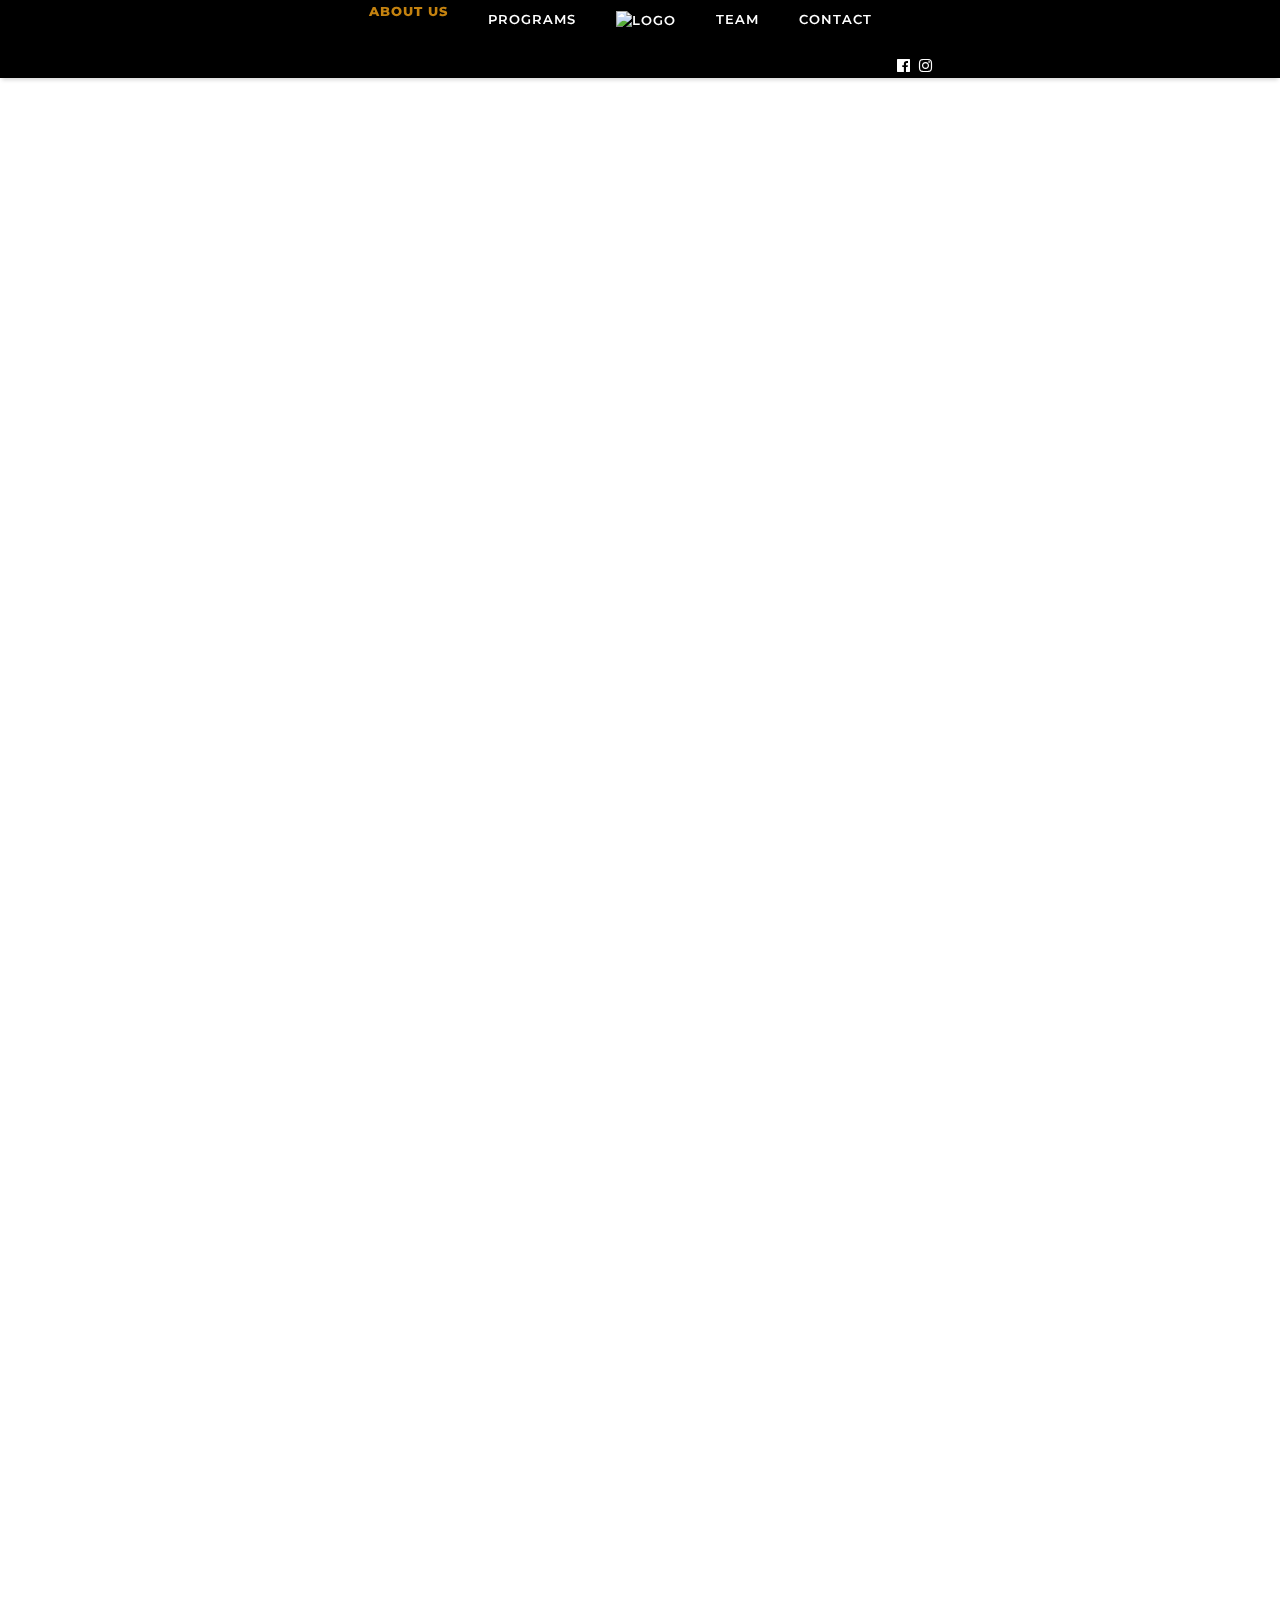
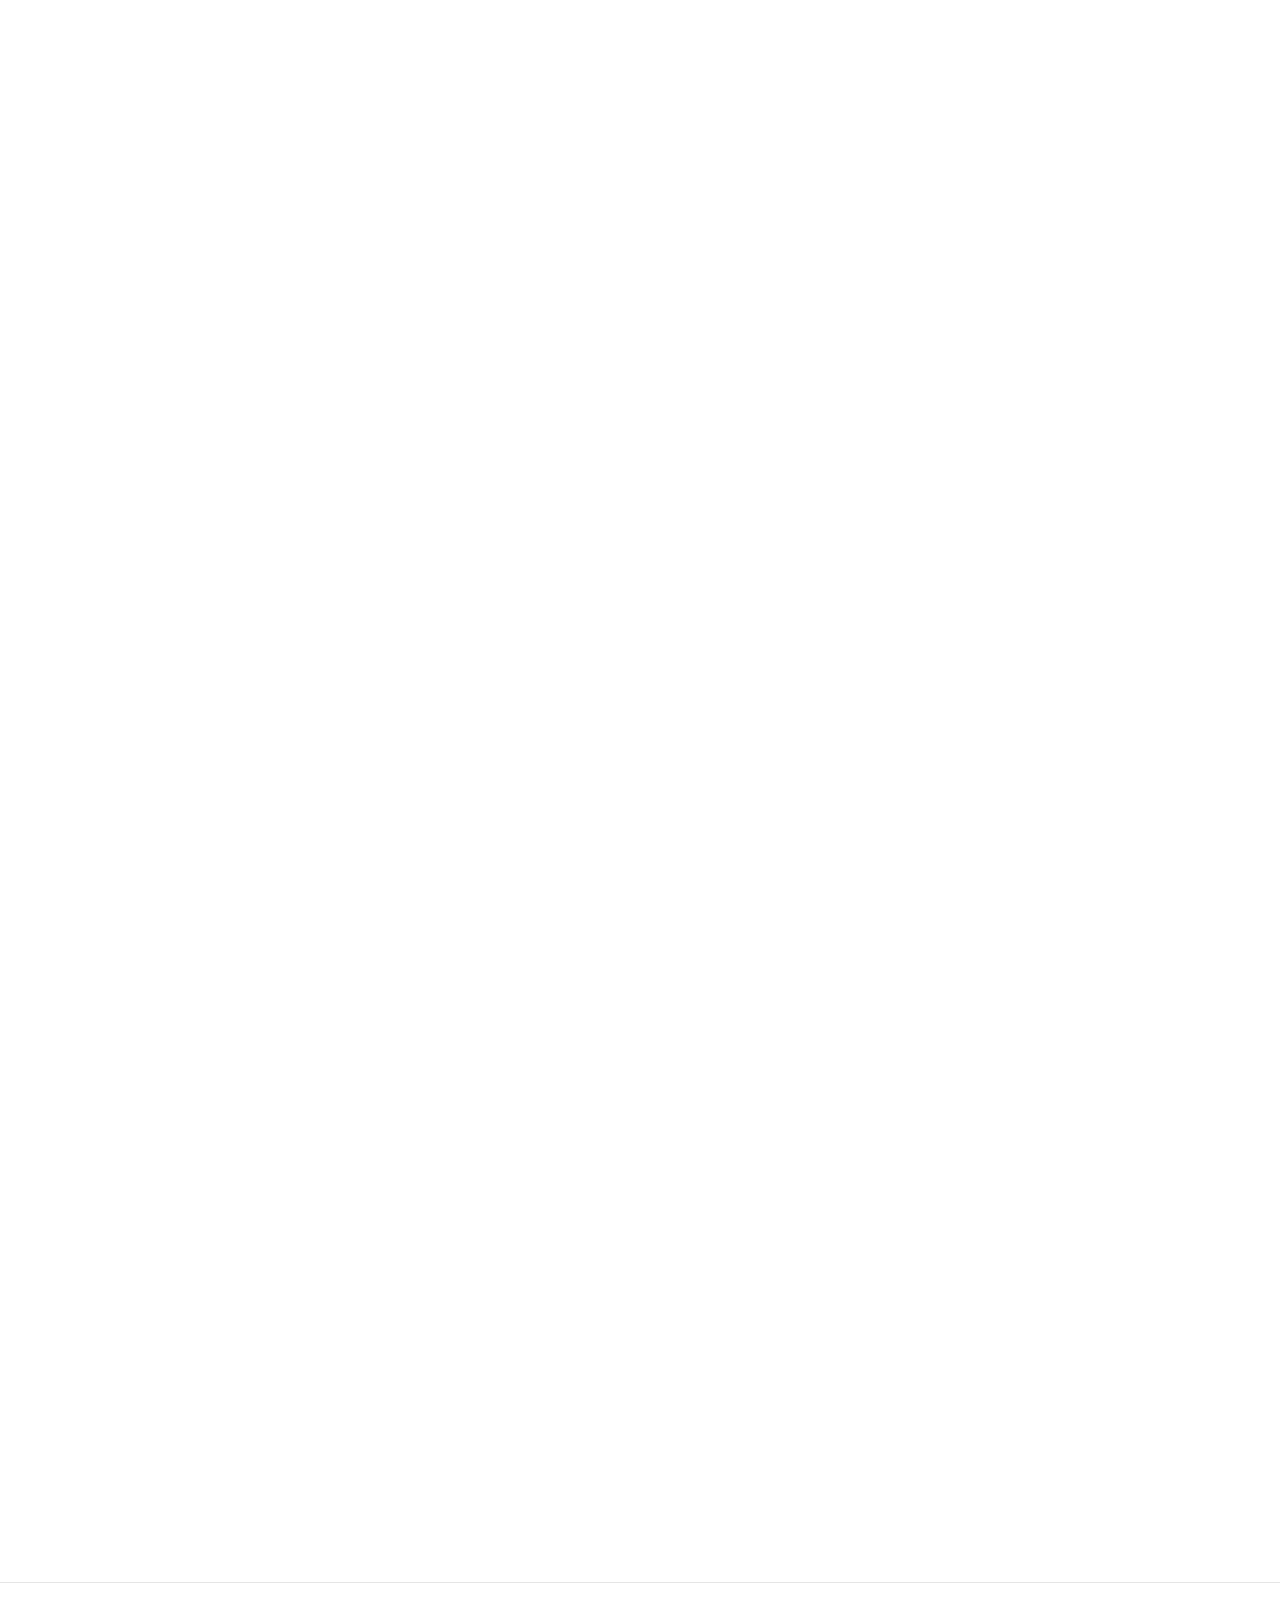
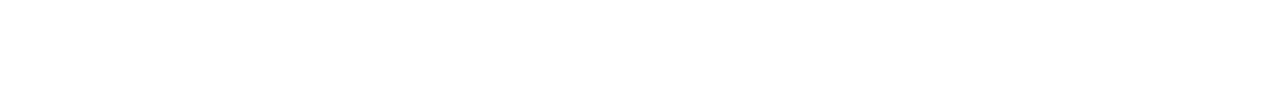
==== about-us.html @ f81ff02c "trying to get images to show up" ====
<!doctype html>
<html lang="en">

<head>
    <!-- Required meta tags -->
    <meta charset="utf-8">
    <meta name="viewport" content="width=device-width, initial-scale=1, shrink-to-fit=no">

    <!-- Bootstrap CSS -->
    <link rel="stylesheet" href="https://maxcdn.bootstrapcdn.com/bootstrap/4.0.0/css/bootstrap.min.css" integrity="sha384-Gn5384xqQ1aoWXA+058RXPxPg6fy4IWvTNh0E263XmFcJlSAwiGgFAW/dAiS6JXm" crossorigin="anonymous">
    <link href="https://cdnjs.cloudflare.com/ajax/libs/font-awesome/4.7.0/css/font-awesome.css" rel="stylesheet">
    <link href="https://fonts.googleapis.com/css?family=Montserrat:100,200,300,400,500,600,700,800" rel="stylesheet">
    <link rel="stylesheet" href="https://cdnjs.cloudflare.com/ajax/libs/ekko-lightbox/5.3.0/ekko-lightbox.css">
    <link rel="stylesheet" href="css/animate.css">
    <link rel="stylesheet" href="css/clouds.css">
    <link rel="stylesheet" href="css/main.css">

    <title>AccelerateHer @ Berkeley</title>
</head>

<body>

    <span class="position-absolute trigger"><!-- hidden trigger to apply 'stuck' styles --></span>
    <nav class="navbar navbar-expand-sm sticky-top navbar-dark">
        <div class="container">
            <button class="navbar-toggler navbar-toggler-right" type="button" data-toggle="collapse" data-target="#navbar1">
            <span class="navbar-toggler-icon"></span>
        </button>

            <div class="collapse navbar-collapse" id="navbar1">
                <ul class="navbar-nav">

                    <li class="nav-item">
                        <a class="nav-link-active" href="about-us.html">About Us</a>
                    </li>
                    <li class="nav-item">
                        <a class="nav-link" href="programs.html">Programs</a>
                    </li>

                    <li class="nav-item logo">
                        <a class="nav-link" href="index.html"><img src="images/graphics/paper_plane.png" alt="logo"></a>
                    </li>
                    <li class="nav-item">
                        <a class="nav-link" href="team.html">Team</a>
                    </li>

                    <li class="nav-item">
                        <a class="nav-link" href="contact.html">Contact</a>
                    </li>
                    
                    <li class="nav-item">
                      <div class="social-icons">
                       <a href="https://www.facebook.com/accelerateherberkeley/"><i class="fa fa-facebook-official" aria-hidden="true"></i></a>
                       <a href="#"><i class="fa fa-instagram" aria-hidden="true"></i></a>
                   	  </div>
                    </li>

                </ul>
            </div>
        </div>
        <!--container end-->
    </nav>
    
			<div id="sky">
			   <div id="cloud1" class="cloud"></div>
			   <div id="cloud2" class="cloud"></div>
			   <div id="cloud3" class="cloud"></div>
			   <div id="cloud4" class="cloud"></div>
			   <div id="cloud5" class="cloud"></div>
			   <div id="cloud6" class="cloud"></div>
			   <div id="cloud7" class="cloud"></div>
			</div>
    
    <!--Section-1-->
    <section class="section-1 header" data-aos="fade-up" data-aos-delay="300">
			<div class="section-title">
					<h1>About <strong>Us</strong></h1>
					<p>Get to know us better!</p>
			</div>
    </section>
    
    <!--Section-4-->
    <section class="section-4">
          <!-- <div class="container"> -->
                      <div class="row" id="row-1" data-aos="fade-up" data-aos-delay="300">
                          <div class="col-sm-12 col-12">
	                          <h2>We are a team with values</h2>
	                              <figure class="figure">
	                                <img src="images/team/_DSC4484.jpg" class="figure-img img-fluid" alt="team photo at table">
	                              </figure>
	                          <div class="flex">
		                          <div class="col-xs-12 col-md-3">
			                            <h2>Experiential Learning</h2>
			                              <h5>
			                              	 At AXH, we believe in learning through practicum: we provide semester-long professional and soft-skill development workshops to ensure that every womxn will have the confidence and skills to thrive in any environment.
			                              </h5>
			                          </div>
						        	<div class="col-xs-12 col-md-3">
			                            <h2>Innovation fueled by Diversity</h2>
			                              <h5>
											We believe that innovation can only happen when two different perspectives collide. Our team is composed of 9 different disciplines across various majors and fields like Environmental Policy, Business, Data Science/Statistics, Computer Science, Global Poverty and Practice, and Philosophy among much more.
			                              </h5>
			                          </div>
						        	<div class="col-xs-12 col-md-3">
			                            <h2>Circular Mentorship</h2>
			                              <h5>
			                              	Our members do not just come and go through our programs and events. Every semester, our expericed members will go on to become mentors and committee memebers to help organize and guide future womxn of our organization and beyond.
			                              </h5>
			                          </div>
						        	<div class="col-xs-12 col-md-3">
			                            <h2>Resourcefulness & Beyond</h2>
			                              <h5>
			                              	We firmly believe that anything is possible even with just an idea. We are a cooperative, collaborative group that shares all of our resources amongst our members to uplift our drivers of change.
			                              </h5>
		                          	</div>
		                      </div>
	                      </div>
                      </div>
                      
                      <div class="row" id="row-2" data-aos="fade-up" data-aos-delay="300">
                          <div class="col-sm-6 col-6">
                              <figure class="figure">
                                <img src="images/team/_DSC4346.jpg" class="figure-img img-fluid" alt="team photo at table">
                              </figure>
                          </div>
                          <div class="col-sm-6 col-6 right">
                              <h2>Work with us</h2>
                              <p>AccelerateHer @ Cal offers a variety of services for companies in the bay area looking for quality consulting. Every project helps our members grow in their passions and experiences in entrepreneurship.</p>
	                          <ul class="bullet-points">
		                          <li>We provide cutting edge solutions to growth-stage companies.</li>
		                          <li>Building ideas into a concrete business opportunity.</li>
	                          </ul>
							  <a href="contact.html"><button class="btn btn-success">Company applications</button></a>
							  <a href="recruit.html"><button class="btn btn-success">Student recruitment</button></a>
                          </div>
                      </div>
                      
                      <div class="row" id="row-3"  data-aos="fade-up" data-aos-delay="300">
					      <div class="col-sm-12 col-12">
						      <h2>Our Specialties</h2>
						      <div class='flex'>
					        	<div class="col-xs-12 col-md-3">
		                            <h4>Diversity & Inclusion Management</h4>
		                              <h5>
		                              	Work with our team to create concrete projects for your business in building a company culture of inclusion and diversity.
		                              </h5>
		                          </div>
					        	<div class="col-xs-12 col-md-3">
		                            <h4>Marketing Outreach Strategies & Data Analysis</h4>
		                              <h5>
		                              	From user research to post-launch analysis, our team will supplement your endeavors to understand your target audience and fuel your product or service with powerful marketing strategies and data analysis.
		                              </h5>
		                          </div>
					        	<div class="col-xs-12 col-md-3">
		                            <h4>Financial Modeling</h4>
		                              <h5>
		                              	Our team will research the best business model for your venture using a combination toolkit for leveraging revenue streams, minimizing costs, optimizing profit.
		                              </h5>
		                          </div>
					        	<div class="col-xs-12 col-md-3">
		                            <h4>Sustainable Operations</h4>
		                              <h5>
		                              	analysis of current operations to find points of improvement to reduce waste in resources, energy, and environmental capital.
		                              </h5>
		                          </div>
		                     </div>
					      </div>
					  	</div>
                 <!-- </div> -->

          <!--container-->
      </section>

	<footer>
        <!-- Footer Links -->

        <!-- Copyright -->
            <div class="footer-copyright text-center">

                <p>2019. Made with love ♡ by the <strong> AccelerateHER</strong> team.</p>
            </div>
            <!-- Copyright -->

        <!-- Footer -->
    </footer>

    <!-- Optional JavaScript -->
    <!-- jQuery first, then Popper.js, then Bootstrap JS -->
    <script src="https://code.jquery.com/jquery-3.2.1.slim.min.js" integrity="sha384-KJ3o2DKtIkvYIK3UENzmM7KCkRr/rE9/Qpg6aAZGJwFDMVNA/GpGFF93hXpG5KkN" crossorigin="anonymous"></script>
    <script src="https://cdnjs.cloudflare.com/ajax/libs/popper.js/1.12.9/umd/popper.min.js" integrity="sha384-ApNbgh9B+Y1QKtv3Rn7W3mgPxhU9K/ScQsAP7hUibX39j7fakFPskvXusvfa0b4Q" crossorigin="anonymous"></script>
    <script src="https://maxcdn.bootstrapcdn.com/bootstrap/4.0.0/js/bootstrap.min.js" integrity="sha384-JZR6Spejh4U02d8jOt6vLEHfe/JQGiRRSQQxSfFWpi1MquVdAyjUar5+76PVCmYl" crossorigin="anonymous"></script>
    <script src="https://cdnjs.cloudflare.com/ajax/libs/ekko-lightbox/5.3.0/ekko-lightbox.js"></script>
    <script src="js/animate.js"></script>
    <script src="js/custom.js"></script>

    <script>
        $(document).on('click', '[data-toggle="lightbox"]', function(event) {
            event.preventDefault();
            $(this).ekkoLightbox();
        });
    </script>
</body>

</html>
---- css/main.css ----
html {
    background: #e6e9e9;
    background-image: linear-gradient(270deg, rgb(230, 233, 233) 0%, rgb(216, 221, 221) 100%);
    -webkit-font-smoothing: antialiased;
}

body {
    background: #fff;
    box-shadow: 0 0 2px rgba(0, 0, 0, 0.06);
    color: #545454;
    font-family: 'Montserrat', sans-serif;
    font-size: 16px;
    line-height: 1.5;
    margin: 0 auto;
}

h1,
h2,
h3,
h4,
h5,
h6 {
    color: #222;
    font-weight: 400;
    line-height: 1.3;
}

a {
    color: #000;
}

a:hover {
    color: #000;
    text-decoration: none;
}

b,
strong {
    font-weight: 600;
}

samp {
    display: none;
}

ul > li {
    list-style: none;
}

.btn-primary:focus {
    box-shadow: none;
}

.btn-primary:not(:disabled):not(.disabled):active:focus {
    box-shadow: none;
}

/*======
    Nav-bar
    ======*/

header {
    padding: 0 0;
    color: #ffffff;
    background-color: #000000;
}

header h6 {
    font-size: 14px;
    letter-spacing: 4px;
}

.btn-success:not(:disabled):not(.disabled):active:focus,
.btn-success.focus,
.btn-success:focus {
    box-shadow: none;
}

nav {
    background-color: #000000!important;
    -webkit-box-shadow: 0 4px 4px -2px rgba(0, 0, 0, 0.1607843137254902);
    -moz-box-shadow: 0 4px 4px -2px rgba(0, 0, 0, 0.1607843137254902);
    box-shadow: 0 4px 4px -2px rgba(0, 0, 0, 0.1607843137254902);
      font-size: 15px;
}

.navbar .fa {
    font-size: 15px;
    margin-top: 58px;
    margin-left: 5px;
    color: #ffffff;
}

.navbar .fa:hover {
  font-size: 15px;
  margin-top: : 58px;
  margin-left: 5px;
    color: #c4820f;
}

.navbar-dark .navbar-nav .nav-link:hover,

.navbar-dark .navbar-nav .active > .nav-link {
    font-weight: 600;
    color: #c4820f;
}

.navbar-dark .navbar-nav .nav-link {
    color: #ffffff;
    font-size: 13px;
    font-weight: 600;
    text-transform: uppercase;
    letter-spacing: 1px;
    padding: 10px 20px;
}

.navbar-dark .navbar-nav .nav-link-active {
    color: #c4820f;
    font-size: 13px;
    font-weight: 800;
    text-transform: uppercase;
    letter-spacing: 1px;
    padding: 10px 20px;
}

.navbar-nav {
    justify-content: center;
    width: 100%;
}

.navbar {
    padding: 0;
}


.navbar-nav .nav-item:last-child {
    border-right: 0;
}

.fa-facebook-official {color: #ffffff;}
.fa-instagram {color: #ffffff;}
.fa-twitter {color: #1da1f2;}
.fa-pinterest {color: #bd081b;}
.fa-youtube {color: #f00;}

.sticky-top {
    transition: all 0.25s ease-in;
}

/* style for when sitcky is applied */

.stuck .sticky-top {
    background-color: #000000 !important;
}

.jumbotron {
    width: 100%;
    height: 550px;
    position: relative;
    background-image: url(../images/index.jpg);
    background-repeat: no-repeat;
    background-position: top;
    background-size: cover;
}

.jumbotron h1,
.jumbotron h2,
.jumbotron h4 {
    color: #ffffff;
    text-transform: uppercase;
}

.jumbotron h4 {
    font-size: 16px;
    background: #000;
    display: inline;
    letter-spacing: 5px;
    padding: 15px 40px;
}

.jumbotron a {
    margin-top: 50px;
}

.jumbotron .btn-success,
.jumbotron .btn-success:not(:disabled):not(.disabled):active {
    color: #000;
    font-size: 18px;
    font-weight: 600;
    border-radius: 100px;
    padding: 8px 35px;
    background-color: #b4dc2d;
    border-color: #b4dc2d;
    border: 2px solid #b4dc2d;
}

.jumbotron .btn-success:hover {
    color: #fff;
    background-color: transparent;
    border: 2px solid #b4dc2d;
}

.jumbotron h1 {
    font-size: 51px;
    font-weight: 700;
    text-transform: uppercase;
    margin-top: -120px;
    padding-bottom: 10px;
}
.jumbotron .fa{
font-size: 30px;
color: #ffffff;

}


.content {
    position: relative;
    text-align: center;
}

.gradient {
    position: absolute;
    width: 100%;
    height: 100%;
    top: 0;
    left: 0;
    background: -moz-linear-gradient(-45deg, rgba(0, 0, 0, 0.5) 0%, rgba(0, 0, 0, 0.5) 100%);
    background: -webkit-linear-gradient(-45deg, rgba(0, 0, 0, 0.5) 0%, rgba(0, 0, 0, 0.5) 100%);
    background: linear-gradient(135deg, rgba(0, 0, 0, 0.5) 0%, rgba(0, 0, 0, 0.5) 100%);
    filter: progid:DXImageTransform.Microsoft.gradient( startColorstr='#b3000000', endColorstr='#b3000000', GradientType=1);
}

.gradient-one {
    position: absolute;
    width: 100%;
    height: 100%;
    top: 0;
    left: 0;
    background: -moz-linear-gradient(-45deg, rgba(0, 0, 0, 0.7) 0%, rgba(0, 0, 0, 0.7) 100%);
    background: -webkit-linear-gradient(-45deg, rgba(0, 0, 0, 0.7) 0%, rgba(0, 0, 0, 0.7) 100%);
    background: linear-gradient(135deg, rgba(0, 0, 0, 0.7) 0%, rgba(0, 0, 0, 0.7) 100%);
    filter: progid:DXImageTransform.Microsoft.gradient( startColorstr='#b3000000', endColorstr='#b3000000', GradientType=1);
}

.thumbnail {
    background-color: whitesmoke;
    height: 320px;
    border: none;
    border-radius: 0px;
    text-align: center;
}



/*=============================
     section-2 Styles
=============================*/

.section-2 {
    width: 100%;
    height: auto;
}

.section-2 {
    padding-top: 70px;
    padding-bottom: 100px;
}

.section-2 .fa {
    color: #c2c2c2;
    font-size: 30px;
    text-align: center;
}

.section-2 h3 {
    font-size: 34px;
    text-transform: uppercase;
    margin-top: -10px;
    font-weight: 600;
}

.section-2 p {
    font-size: 16px;
    font-weight: 300;
}

.section-2 .box-1,
.section-2 .box-2,
.section-2 .box-3 {
    padding-left: 30px;
    padding-right: 30px;
}

.section-2 p a {
    position: absolute;
    bottom: -46px;
    right: -38px;
}

.section-2 .box {
    box-shadow: 0 0 25px rgba(0, 0, 0, .15) !important;
    padding: 30px 20px;
}

/*=============================
     section-3 Styles
=============================*/

.section-3 {
    width: 100%;
    height: auto;
    padding-bottom: 100px;
    border-bottom: 1px solid #e5e5e5;
}

.section-3 h2 {
    color: #737373;
    font-size: 38px;
    line-height: 60px;
    margin-top: -13px;
    padding-bottom: 10px;
}

.section-3 h2 span {
    display: block;
}

.section-3 figure {
    margin: 0;
}

.section-3 figure .out-sideimg {
    width: 100%;
    height: 670px;
    object-fit: cover;
}

.section-3 figure .inner-img {
    width: 380px;
    height: 380px;
    object-fit: cover;
    position: absolute;
    bottom: 0;
    left: -60px;
}

.section-3 ul {
    padding: 0;
}

.section-3 ul > li {
    padding: 20px 0;
    border-bottom: 1px solid #cccccc;
}

.section-3 ul > li a {
    color: #525252;
}

.section-3 ul > li a:hover {
    color: #759800;
}

.section-3 ul > li {
    font-size: 24px;
    font-weight: 300;
}

.section-3 ul .fa {
    font-size: 25px;
    margin-right: 15px;
}

/*=============================
     section-4 Styles
=============================*/

.section-4 {
    width: 100%;
    height: auto;
    padding-top: 75px;
    padding-bottom: 100px;
    border-bottom: 1px solid #e5e5e5;
}

.section-4 h3 {
    color: #000;
    font-size: 20px;
    font-weight: 600px;
    line-height: 40px;
}

.section-4 h1{
  color: #000;
  font-size: 30px;
  font-weight: 800px;
  line-height: 50px;
  text-align: center;
}

.section-4 .box-1 h2 {
    color: #000;
    font-size: 28px;
    font-weight: 400;
    padding-bottom: 10px;
}


.section-4 .heading .btn-success {
    color: #fff;
    padding: 12px 35px;
    letter-spacing: 1px;
    border-radius: 0;
    background-color: #b4dc2d;
    border-color: #b4dc2d;
    text-transform: uppercase;
}

.section-4 .btn-success {
    color: #fff;
    font-size: 18px;
    padding: 5px 20px;
    background-color: #b4dc2d;
    border-color: #b4dc2d;
    border-radius: 100px;
}

.section-4 .btn-success:hover,
.btn-success:not(:disabled):not(.disabled):active {
    background-color: #000;
    border-color: #000;
}

.section-4 .heading .btn-success:hover {
    color: #fff;
    background-color: black;
    border: 1px solid #000;
}

.section-4 figure figcaption p {
    font-size: 16px;
    color: black;
    font-weight: 300;
    line-height: 27px;
}

.section-4 .box-1 img {
    width: 100%;
    height: 580px;
    object-fit: cover;
    margin-bottom: 20px;
}

.section-4 .box-2 img,
.section-4 .box-6 img,
.section-4 .box-4 img {
    width: 100%;
    height: 258px;
    object-fit: cover;
    padding-left: 30px;
}

.section-4 .box-2 figure,
.section-4 .box-4 figure,
.section-4 .box-6 figure {
    margin: 0 0 55px;
}

.section-4 h4 {
    font-size: 24px;
    font-weight: 400;
    padding-bottom: 10px;
}

.section-4 h5 {
    font-size: 15px;
    font-weight: 300;
    padding-bottom: 10px;
    padding-right: 40px;
    line-height: 30px;
}
.section-4 i.fa{
  font-size: 40px;
  margin-bottom: 20px;
  margin-left: 45px;
  transition: all 0.5s;
  color: #fff;
  width: 80px;
  height: 80px;
  padding: 20px 20px 20px 20px;
  border-radius: 50%;
  background: linear-gradient(to right, #0081D5 0%, #0061a0 100%);
  box-shadow: 10px 10px 10px rgba(0,0,0,.05);
  }

.section-4 i.fa:hover {
    background: linear-gradient(to right, #d79f42 0%, #C4820f 100%);
}
/*=============================
     Section-5 Styles
=============================*/

.section-5 {
    width: 100%;
    height: auto;
    padding-top: 75px;
}

.section-5 h3 {
    color: #737373;
    font-size: 38px;
    line-height: 60px;
    padding-bottom: 40px;
    margin-top: -13px;
}

.section-5 h5 {
    font-size: 16px;
    font-weight: 400;
}

.section-5 h3 span {
    display: block;
}

.section-5 .btn-success {
    color: #fff;
    padding: 12px 35px;
    letter-spacing: 1px;
    border-radius: 0;
    background-color: #b4dc2d;
    border-color: #b4dc2d;
    text-transform: uppercase;
}

.section-5 .btn-success:hover {
    color: #ffffff;
    background-color: #000;
    border: 1px solid #000;
}

.section-5 hr {
    padding-bottom: 60px;
}

.section-5 .more-button {
    text-align: center;
    padding-top: 75px;
}

.section-5 .btn-primary {
    color: #dddddd;
    background-color: transparent;
    border-color: #b2b2b2;
    border: 2px solid #b2b2b2;
    font-weight: 700;
    font-size: 14px;
    border-radius: 100px;
    padding: 14px 30px;
    text-transform: uppercase;
    margin: 10px;
}

.section-5 .btn-primary:hover {
    color: #ffffff;
    background: #000000;
    border: 2px solid #000000;
}

.section-5 .btn-primary:not(:disabled):not(.disabled):active {
    color: #fff;
    background-color: #000000;
    border-color: #000000;
}

.section-5 .box {
    position: relative;
    padding: 0;
}

.section-5 .img-fluid {
    display: block;
    width: 100%;
    object-fit: cover;
    height: 400px;
}

.section-5 .box:hover .overlay {
    opacity: 1;
}

.section-5 .text span {
    display: block;
}

.section-5 .overlay {
    position: absolute;
    top: 0;
    bottom: 0;
    left: 0;
    right: 0;
    height: 100%;
    width: 100%;
    opacity: 0;
    transition: .5s ease;
    background: -moz-linear-gradient(-45deg, rgba(0, 0, 0, 0.7) 0%, rgba(0, 0, 0, 0.7) 100%);
    background: -webkit-linear-gradient(-45deg, rgba(0, 0, 0, 0.7) 0%, rgba(0, 0, 0, 0.7) 100%);
    background: linear-gradient(135deg, rgba(0, 0, 0, 0.7) 0%, rgba(0, 0, 0, 0.7) 100%);
    filter: progid:DXImageTransform.Microsoft.gradient( startColorstr='#b3000000', endColorstr='#b3000000', GradientType=1);
    display: flex;
    align-items: center;
    justify-content: center;
}

.section-5 .overlay img {
    width: 20%;
    right: 0;
    bottom: 0;
    background: #000;
    position: absolute;
}

.section-5 .text {
    color: white;
    font-size: 16px;
    font-weight: 400;
    letter-spacing: 0.5px;
    position: absolute;
    bottom: 8%;
    left: 10%;
}

.section-5 h4 {
    font-size: 18px;
    color: #ffffff;
    font-weight: 500;
    line-height: 28px;
    text-align: center;
    text-transform: uppercase;
}

.section-5 h4 span {
    display: block;
}

.section-5 .other1 .overlay img {
    width: 15%;
}

.section-5 .modal {
    z-index: 99999;
}

.section-5 .modal-backdrop.show {
    opacity: .8;
}

.section-5 .modal-backdrop {
    z-index: 9999;
}

/*==============================
      Section-6 Styles
==============================*/

.section-6 {
    width: 100%;
    height: auto;
    color: #000;
    padding: 100px 0;
}

.section-6 .main {
    border: 1px solid #c4c4c4;
    padding: 60px 0;
}

.section-6 form {
    float: left;
}

.section-6 .heading h3 {
    color: #4c4c4c;
    font-size: 38px;
    font-weight: 500;
    line-height: 67px;
    padding-right: 18px;
    text-align: right;
}

.section-6 .form-control {
    margin-bottom: 19px;
    font-size: 14px;
    border-radius: 0;
    font-style: italic;
    padding: 10px 10px;
}

.section-6 .input-group {
    padding: 7px 0;
}

.section-6 .btn-info {
    width: 170px;
    height: 56px;
    text-align: center;
    text-transform: uppercase;
    letter-spacing: 0.5px;
    color: #fff;
    font-size: 19px;
    border-radius: 0;
    font-weight: 500;
    border: none;
    background: #000;
}

.section-6 .btn-info:not(:disabled):not(.disabled):active,
.section-3 .btn-info:hover {
    color: #000;
    background-color: transparent;
    border: 1px solid #000;
}

.section-6 .btn-info:hover {
    color: #ffffff;
    background-color: #b4dc2d;
    border: 1px solid #b4dc2d;
}

.section-6 input {
    font-size: 12px;
    width: 290px;
    height: 56px;
    padding: 0 18px;
    border: none;
    color: #000;
    background: #fff;
    border: 1px solid #d2d2d2;
}

.btn-info:focus,
.btn-info:not(:disabled):not(.disabled):active:focus {
    box-shadow: none;
}

.section-6 textarea {
    resize: none;
}

.section-6 ::-webkit-input-placeholder {
    /* Chrome/Opera/Safari */
    color: #cacaca;
    font-weight: 300;
    font-size: 13px;
    text-transform: uppercase;
    font-style: italic;
    font-family: 'Montserrat', sans-serif;
}

.section-6 ::-moz-placeholder {
    /* Firefox 19+ */
    color: #cacaca;
    font-weight: 300;
    font-size: 13px;
    text-transform: uppercase;
    font-style: italic;
    font-family: 'Montserrat', sans-serif;
}

.section-6 :-ms-input-placeholder {
    /* IE 10+ */
    color: #cacaca;
    font-weight: 300;
    font-size: 13px;
    text-transform: uppercase;
    font-style: italic;
    font-family: 'Montserrat', sans-serif;
}

.section-6 ::placeholder {
    color: #cacaca;
    font-weight: 300;
    font-size: 13px;
    text-transform: uppercase;
    font-style: italic;
    font-family: 'Montserrat', sans-serif;
}

/*==============================
      //footer Styles //
==============================*/

.page-footer {
    border-top: 1px solid #cccccc;
}

.page-footer .box-1 {
    border-right: 1px solid #cccccc;
    padding-top: 75px;
    padding-bottom: 80px;
}

.page-footer .box-2,
.page-footer .box-3,
.page-footer .box-4 {
    padding-top: 75px;
}

.footer-copyright {
    position: relative;
    background-image: url("../images/footer-bg.jpg");
    background-repeat: no-repeat;
    background-position: top;
    background-size: cover;
    height: 120px;
}

.footer-copyright p {
    font-size: 16px;
    font-weight: 300;
    color: #ffffff;
    position: relative;
    text-transform: uppercase;
    padding: 40px 0;
    margin-bottom: 0;
}

.footer-copyright p a {
    color: #8dc63f;
}

.page-footer img {
    margin-bottom: 30px;
}

.page-footer h5 {
    font-size: 16px;
    font-weight: 600;
    text-transform: uppercase;
    margin-bottom: 1.5rem !important;
}

.page-footer p {
    font-size: 16px;
    font-weight: 300;
    padding-right: 40px;
}

.page-footer ul > li a {
    color: #707070;
    font-size: 12px;
    font-weight: 400;
    text-transform: uppercase;
}

.page-footer ul > li a:hover {
    color: #8dc63f;
}

/*===============================
           About-Page
===============================*/

#about-us {

    padding-top: 60px;
    padding-bottom: 60px;
    background-color: #fff;
}

#about-us h3 {
    color: #737373;
    font-size: 16px;
    padding-bottom: 30px;
    text-transform: capitalize;
    font-weight: 600;
    margin-left: 30px;

}

#about-us p {
    margin: 0;
    color: #000;
    font-size: 16px;
    line-height: 25px;
    letter-spacing: 0.5px;
    text-align: left;
    font-weight: 400;
    margin-bottom: 20px;
}




#about-us i.fa{
  font-size: 40px;

  	margin-bottom: 20px;
    margin-left: 45px;
  	transition: all 0.5s;
  	color: #fff;
  	width: 80px;
  	height: 80px;
  	padding: 20px 20px 20px 20px;
  	border-radius: 50%;
  	background: linear-gradient(to right, #0081D5 0%, #0061a0 100%);
  	box-shadow: 10px 10px 10px rgba(0,0,0,.05);
  }
#about-us i.fa:hover {
  	background: linear-gradient(to right, #d79f42 0%, #C4820f 100%);

}
#about-us j.fa{
  font-size: 20px;
  color: #0061a0;
  margin-left: 350px;
  margin-right: 10px;
  }
#about-us j.fa:hover {
  	color:  #C4820f;

}
#about-us .image {
    float: left;
    width: 478px;
    height: 394px;
    shape-margin: 20px;
    margin-right: 50px;
    margin-bottom: 52px;
}

#about-us .thumbnail {
    padding: 0;
    border: none;
    border-radius: 0;
    object-fit: cover;
}



#about-us .image {
    float: left;
    width: 547px;
    height: 458px;
    shape-margin: 20px;
    margin-right: 50px;
    margin-bottom: 40px;
}

#about-us .thumbnail {
    padding: 0;
    border: none;
    border-radius: 0;
    object-fit: cover;
}

/*=============================
        Contact-Page
=============================*/

#contact {
    padding-top: 0;
    padding-bottom: 200px;
    text-align: left;
    border-bottom: 1px solid #b2b2b2;
}

#contact h3 {
    color: #737373;
    font-size: 33px;
    padding-bottom: 15px;
    text-transform: capitalize;
    font-weight: 600;
}

.py-5 {
    width: 755px;
}

#contact input {
    height: 58px;
}

#contact p {
    font-size: 16px;
    text-align: left;
    line-height: 36px;
    color: rgba(0, 0, 1, 0.54);
}

#contact .text-left {
    padding-bottom: 10px;
}

#contact select {
    width: 100%;
    height: 52px;
    color: #d3d0d0;
    font-size: 12px;
    padding: 0 8px;
    cursor: pointer;
    margin-bottom: 10px;
}

#contact .btn-primary {
    color: #fff;
    font-size: 14px;
    padding: 15px 50px;
    font-weight: 600;
    background-color: #000000;
    border-color: #000000;
    border-radius: 0;
    text-transform: uppercase;
}

#contact .btn-primary:hover {
    background-color: #b4dc2d;
    border-color: #b4dc2d;
}

#contact .form-group {
    padding: 0;
    margin-bottom: 0;
}

#contact .form-control {
    border-radius: 0;
    margin-bottom: 25px;
    border: 1px solid #909090;
}

#contact input {
    height: 63px;
    border-radius: 0;
    margin-bottom: 16px;
    border: 1px solid #acacac;
}

textarea.form-control {
    height: auto;
    margin-bottom: 15px;
    padding: 20px 13px;
}

#contact ::-webkit-input-placeholder {
    /* Chrome/Opera/Safari */
    color: #c2c2c2;
    font-style: italic;
    font-size: 13px;
    font-weight: 200;
}

#contact ::-moz-placeholder {
    /* Firefox 19+ */
    color: #c2c2c2;
    font-style: italic;
    font-weight: 200;
    font-size: 13px;
}

#contact ::-ms-input-placeholder {
    /* IE 10+ */
    color: #c2c2c2;
    font-style: italic;
    font-weight: 200;
    font-size: 13px;
}

#contact ::-moz-placeholder {
    /* Firefox 18- */
    color: #c2c2c2;
    font-weight: 200;
    font-style: italic;
    font-size: 13px;
}

#contact form {
    text-align: center;
}

#contact .form-control:focus {
    background-color: transparent;
    border-color: #acacac;
    box-shadow: none;
}

/*=============================
     Portfolio Styles
=============================*/

.portfolio {
    width: 100%;
    height: auto;
    padding-top: 0px;
    padding-bottom: 40px;
}

.portfolio h3 {
    color: #737373;
    font-size: 33px;
    padding-bottom: 40px;
    text-transform: capitalize;
    font-weight: 600;
}
.portfolio h2 {
    color: #737373;
    font-size: 33px;
    padding-bottom: 40px;
    text-transform: capitalize;
    font-weight: 400;
    margin-top: 20px;
    text-align: center;
}

.portfolio .btn-success {
    color: #fff;
    padding: 12px 35px;
    letter-spacing: 1px;
    border-radius: 0;
    background-color: #b4dc2d;
    border-color: #b4dc2d;
    text-transform: uppercase;
}

.portfolio .btn-success:hover {
    color: #000;
    background-color: transparent;
    border: 1px solid #000;
}

.portfolio hr {
    padding-bottom: 60px;
}

.portfolio .more-button {
    text-align: center;
    padding-top: 75px;
}

.portfolio .btn-primary {
    color: #dddddd;
    background-color: transparent;
    border-color: #b2b2b2;
    border: 2px solid #b2b2b2;
    font-weight: 700;
    font-size: 14px;
    border-radius: 100px;
    padding: 14px 30px;
    text-transform: uppercase;
    margin: 10px;
}

.portfolio .btn-primary:hover {
    color: #ffffff;
    background: #000000;
    border: 2px solid #000000;
}

.portfolio .btn-primary:not(:disabled):not(.disabled):active {
    color: #fff;
    background-color: #000000;
    border-color: #000000;
}

.portfolio .box {
    position: relative;
    padding: 0;
}

.portfolio .img-fluid {
    display: block;
    width: 100%;
    object-fit: cover;
    height: 200px;
}

.portfolio .box:hover .overlay {
    opacity: 1;
}

.portfolio .text span {
    display: block;
}

.portfolio .overlay {
    position: absolute;
    top: 0;
    bottom: 0;
    left: 0;
    right: 0;
    height: 100%;
    width: 100%;
    opacity: 0;
    transition: .5s ease;
    background: -moz-linear-gradient(-45deg, rgba(0, 0, 0, 0.7) 0%, rgba(0, 0, 0, 0.7) 100%);
    background: -webkit-linear-gradient(-45deg, rgba(0, 0, 0, 0.7) 0%, rgba(0, 0, 0, 0.7) 100%);
    background: linear-gradient(135deg, rgba(0, 0, 0, 0.7) 0%, rgba(0, 0, 0, 0.7) 100%);
    filter: progid:DXImageTransform.Microsoft.gradient( startColorstr='#b3000000', endColorstr='#b3000000', GradientType=1);
    display: flex;
    align-items: center;
    justify-content: center;
}

.portfolio .overlay img {
    width: 20%;
    right: 0;
    bottom: 0;
    background: #000;
    position: absolute;
}

.portfolio .text {
    color: white;
    font-size: 16px;
    font-weight: 400;
    letter-spacing: 0.5px;
    position: absolute;
    bottom: 8%;
    left: 10%;
}

.portfolio h4 {
    font-size: 18px;
    color: #ffffff;
    font-weight: 500;
    line-height: 28px;
    text-align: center;
    text-transform: uppercase;
}

.portfolio h4 span {
    display: block;
}

.portfolio .other1 .overlay img {
    width: 15%;
}

.portfolio .modal {
    z-index: 99999;
}

.portfolio .modal-backdrop.show {
    opacity: .8;
}

.portfolio .modal-backdrop {
    z-index: 9999;
}

.portfolio button {
    background-color: transparent;
    color: #000;
    font-family: Sans-serif;
    font-size: 14px;
    height: 50px;
    text-transform: uppercase;
    width: 150px;
    font-weight: 500;
    line-height: 35px;
    text-align: center;
    border: 0;
    border-radius: 0;
    transition: all 0.3s ease 0s;
    border: 1px solid #c5c5c5;
}

.portfolio button:hover {
    background-color: #000;
}

.portfolio .btn-secondary:focus,
.btn-secondary:not(:disabled):not(.disabled):active:focus {
    box-shadow: none;
}

.btn-secondary:not(:disabled):not(.disabled):active {
    background-color: #000;
    border-color: #000;
}

.portfolio .load-more {
    text-align: center;
    padding-top: 50px;
}

.members{
  width: 100%;
  height: auto;
  padding-top: 0px;
  padding-bottom: 20px;
}

.members h3 {
  color: #737373;
  font-size: 33px;
  text-transform: capitalize;
  font-weight: 500;
  margin-top: 40px;
}
.members h4 {
  color: #737373;
  font-size: 25px;
  padding-bottom: 10px;
  text-transform: capitalize;
  font-weight: 400;
  margin-top: 20px;
}

}
/*=============================
     Blog Styles
=============================*/

.blog {
    width: 100%;
    height: auto;
    padding-top: 30px;
    padding-bottom: 100px;
    border-bottom: 1px solid #e5e5e5;
}

.blog h3 {
    color: #737373;
    font-size: 33px;
    padding-bottom: 40px;
    text-transform: capitalize;
    font-weight: 600;
}

.blog hr {
    padding-bottom: 40px;
}

.blog .box-1 h2 {
    color: #000;
    font-size: 28px;
    font-weight: 400;
    padding-bottom: 10px;
}

.blog figure figcaption p {
    font-size: 16px;
    color: black;
    font-weight: 300;
    line-height: 27px;
}

.blog .box-1 img {
    width: 100%;
    height: 580px;
    object-fit: cover;
    margin-bottom: 20px;
}

.blog .box-2 img,
.blog .box-6 img,
.blog .box-4 img {
    width: 100%;
    height: 258px;
    object-fit: cover;
    padding-left: 30px;
}

.blog .box-2 figure,
.blog .box-4 figure,
.blog .box-6 figure {
    margin: 0 0 55px;
}

.blog h4 {
    font-size: 24px;
    font-weight: 400;
    padding-bottom: 10px;
}

.blog h5 {
    font-size: 16px;
    font-weight: 300;
    padding-bottom: 30px;
    padding-right: 40px;
    line-height: 25px;
}

.blog .bt {
    padding-top: 50px;
}

.blog .bt ul {
    list-style-type: none;
    margin: 0;
    padding: 0;
    text-align: center;
}

.blog .bt ul li {
    background: transparent;
    border: 1px solid #d4d4d4;
    display: inline-flex;
    text-align: center;
    border-radius: 100px;
    margin-right: 5px;
}

.blog .bt .active {
    background-color: #b4dc2d;
    border: 1px solid #b4dc2d;
    color: white;
    border-radius: 100px;
}

.blog .btn-success {
    color: #fff;
    font-size: 18px;
    padding: 5px 20px;
    background-color: #b4dc2d;
    border-color: #b4dc2d;
    border-radius: 100px;
}

.blog .btn-success:hover {
    color: #ffffff;
    background-color: #000;
    border-color: #000;
}

.blog .bt a:hover {
    background-color: #b4dc2d;
    border: 1px solid #b4dc2d;
    color: white;
    border-radius: 100px;
}

.blog .bt ul li a {
    width: 37px;
    height: 37px;
    color: #ffffff;
    margin: 0 auto;
    font-size: 16px;
    background-color: #363636;
    border-radius: 100px;
    padding: 7px 0;
    font-weight: 600;
    text-decoration: none;
}

/*==============================
        Blog_single-page
==============================*/

/* ==== blog-single ==== */

#blog-single {
    width: 100%;
    height: auto;
    padding-bottom: 100px;
    border-bottom: 1px solid #b2b2b2;
}

#blog-single .heading-1 h3 {
    color: #737373;
    font-size: 33px;
    padding-bottom: 40px;
    text-transform: capitalize;
    font-weight: 600;
}

#blog-single .heading {
    text-align: center;
}

#blog-single .heading h2 {
    color: #000;
    font-size: 40px;
    line-height: 49px;
    font-weight: 400;
    padding-bottom: 30px;
}

#blog-single .section4 .card-deck {
    margin-left: -30px;
    margin-right: -30px;
}

#blog-single .section4 h2 {
    font-size: 50px;
    margin-top: 30px;
    margin-bottom: 80px;
    font-weight: 200;
    color: #2e2c39;
    text-align: center;
    text-transform: uppercase;
}

#blog-single .section4 h2.background {
    position: relative;
    z-index: 1;
}

#blog-single .section4 h2.background:before {
    border-top: 1px solid #666666;
    content: "";
    margin: 0 auto;
    /* this centers the line to the full width specified */
    position: absolute;
    /* positioning must be absolute here, and relative positioning must be applied to the parent */
    top: 50%;
    left: 0;
    right: 0;
    bottom: 0;
    width: 100%;
    z-index: -1;
}

#blog-single .section4 h2.background span {
    /* to hide the lines from behind the text, you have to set the background color the same as the container */
    background: #fff;
    padding: 0 15px;
}

#blog-single .box p {
    margin: 0;
    color: #636363;
    font-size: 17px;
    line-height: 30px;
    text-align: justify;
    word-spacing: -1px;
    margin-top: -7px;
    padding-bottom: 40px;
    font-weight: 400;
    font-family: 'Montserrat', sans-serif;
}

#blog-single .box a {
    color: #ed1c24;
    border-bottom: 1px solid #ed1c24;
}

.social-buttons .inner-text span:first-child {
    color: black;
    font-weight: 600;
}

.social-buttons .inner-text span:last-child {
    color: #737373;
    font-weight: 500;
    border-bottom: 1px solid gray;
}

#blog-single h4 {
    font-size: 28px;
    font-style: italic;
    text-align: left;
    color: #545454;
    line-height: 47px;
    font-family: 'Montserrat', sans-serif;
}

#blog-single .inner-text a {
    color: #737373;
    font-weight: 400;
    font-family: 'Montserrat', sans-serif;
}

#blog-single .inner-text a:hover,
#blog-single .inner-text a:focus {
    text-decoration: none;
    border-bottom: 1px solid #fc4733;
    color: #fc4733;
}

#blog-single .qutation {
    width: 59%;
    text-align: center;
    padding: 73px 0;
    margin: 0 auto;
}

.social-buttons {
    border: 1px solid #c2c2c2;
    margin-top: 0;
    margin-bottom: 40px;
}

.social-buttons h3 {
    color: #737373;
    font-size: 17px;
    font-weight: 200;
    text-align: left;
    margin-left: 20px;
    padding: 47px 20px;
    font-family: 'Montserrat', sans-serif;
}

#blog_single .heading {
    font-size: 45px;
    padding-top: 60px;
}

#blog_single .heading h2 {
    font-size: 33px;
}

/*-- social buttons --*/

.mbm_social {
    padding: 0;
    font-size: 0;
    float: right;
    background: #fff;
    margin: 43px 25px;
    text-align: center;
}

.mbm_social li {
    display: inline-block;
    margin: 0 16px 0 0;
}

.mbm_social a {
    position: relative;
    display: -webkit-box;
    display: -webkit-flex;
    display: -ms-flexbox;
    display: flex;
    color: #fff;
    -webkit-box-align: center;
    -webkit-align-items: center;
    -ms-flex-align: center;
    align-items: center;
    -webkit-box-pack: center;
    -webkit-justify-content: center;
    -ms-flex-pack: center;
    justify-content: center;
    margin: 0 px;
    width: 116px;
    height: 31px;
    text-decoration: none;
    text-shadow: 0 1px 0 rgba(0, 0, 0, 0.2);
    -webkit-transition: all .15s ease;
    transition: all .15s ease;
    z-index: 2;
    font-family: "Montserrat", sans-serif;
    text-transform: uppercase;
    -webkit-backface-visibility: hidden;
    backface-visibility: hidden;
    border-radius: 5px;
}

.mbm_social a:hover {
    color: #fff;
}

.mbm_social a:hover .tooltip {
    display: block;
    visibility: visible;
    opacity: 1;
    -webkit-transform: translate(0, -33px);
    transform: translate(0, -33px);
}

.mbm_social a:active {
    box-shadow: 0px 1px 3px rgba(0, 0, 0, 0.5) inset;
}

.mbm_social .tooltip {
    opacity: 0;
    position: absolute;
    top: 2px;
    left: 50%;
    z-index: 1;
    -webkit-transition: all .15s ease;
    transition: all .15s ease;
    -webkit-backface-visibility: hidden;
    backface-visibility: hidden;
}

.mbm_social .tooltip span {
    font-size: 10px;
    font-weight: bold;
    left: -50%;
    line-height: 1;
    padding: 6px 8px 5px;
    position: relative;
    text-transform: uppercase;
    z-index: 1;
}

.mbm_social .tooltip span:after {
    position: absolute;
    content: " ";
    width: 0;
    height: 0;
    top: 100%;
    left: 50%;
    margin-left: -8px;
    border: 8px solid transparent;
}

.mbm_social .social-twitter {
    background: #00abdc;
    border-radius: 5px;
    background: -webkit-linear-gradient(#00abdc, #00abdc);
    background: linear-gradient(#00abdc, #00abdc);
    border-bottom: 1px solid #00abdc;
}

.mbm_social .social-twitter:hover {
    color: #fff;
    text-shadow: 0px 1px 0px #00abdc;
}

.mbm_social .social-twitter span {
    background: #00abdc;
    background: -webkit-linear-gradient(#00abdc, #00abdc);
    background: linear-gradient(#00abdc, #00abdc);
    color: #fff;
}

.mbm_social .social-twitter span:after {
    border-top-color: #00abdc;
}

.mbm_social .social-facebook {
    background: #325c94;
    border-radius: 5px;
    background: -webkit-linear-gradient(#4562a0, #385693);
    background: linear-gradient(#4562a0, #385693);
    border-bottom: 1px solid #2f487c;
}

.mbm_social .social-facebook:hover {
    color: #fff;
    text-shadow: 0px 1px 0px #2f487c;
}

.mbm_social .social-facebook span {
    background: #3b5a9b;
    background: -webkit-linear-gradient(#5873aa, #3b5a9b);
    background: linear-gradient(#5873aa, #3b5a9b);
    color: #fff;
}

.mbm_social .social-facebook span:after {
    border-top-color: #325c94;
}

.mbm_social .social-google-plus {
    background: #cb2027;
    background: -webkit-linear-gradient(#cb2027, #cb2027);
    background: linear-gradient(#cb2027, #cb2027);
    border-bottom: 1px solid #cb2027;
}

.mbm_social .social-google-plus:hover {
    color: #fff;
    text-shadow: 0px 1px 0px #ea4335;
}

.mbm_social .social-google-plus span {
    background: #cb2027;
    background: -webkit-linear-gradient(#cb2027, #cb2027);
    background: linear-gradient(#cb2027, #cb2027);
    color: #fff;
}

.mbm_social .social-google-plus span:after {
    border-top-color: #cb2027;
}

.mbm_social i {
    position: relative;
    top: 1px;
    font-size: 14px;
}

.mbm_social small {
    font-size: 14px;
    margin: 0 0 0 16px;
}

/*== contact form ==*/

#blog-single .img-thumbnail {
    border-radius: 0;
    padding: 0;
    border: none;
}

#blog-single .image {
    width: 100%;
    height: 365px;
    object-fit: cover;
    shape-margin: 20px;
    margin: 40px 0;
}

.mbm_social {
    background-color: transparent;
}

/*---- Section4-Styles ----*/

.section4 {
    width: 100%;
    height: auto;
    padding-bottom: 100px;
}

.section4 .card {
    text-align: center;
    border: none;
}

.section4 .card .card-text {
    color: #363636;
    font-size: 23px;
    font-weight: 500;
}

.section4 .card .text-muted {
    color: #b8b8b8;
    font-size: 13px;
    font-weight: 400;
}

.section4 .btn {
    padding: 8px 20px;
    border-radius: 0;
    border: none;
    background: -moz-linear-gradient(-45deg, rgba(157, 196, 51, 0.8) 0%, rgba(51, 209, 210, 0.8) 100%);
    background: -webkit-linear-gradient(-45deg, rgba(157, 196, 51, 0.8) 0%, rgba(51, 209, 210, 0.8) 100%);
    background: linear-gradient(135deg, rgba(157, 196, 51, 0.8) 0%, rgba(51, 209, 210, 0.8) 100%);
    filter: progid:DXImageTransform.Microsoft.gradient( startColorstr='#cc9dc433', endColorstr='#cc33d1d2', GradientType=1);
}

.section4 .card-deck .card {
    margin-left: 40px;
    margin-right: 40px;
}

.section4 .card {
    border-top-left-radius: 0;
    border-top-right-radius: 0;
    -moz-transition: all 0.5s;
    -webkit-transition: all 0.5s;
    transition: all 0.5s;
}

.section4 .card .card-body a {
    color: #363636;
}

.section4 .card-deck {
    margin-left: -25px;
    margin-right: -25px;
}

.section4 .card:hover {
    -moz-box-shadow: 0 0 15px 1px #afafaf;
    -webkit-box-shadow: 0 0 15px 1px #afafaf;
    box-shadow: 0 0 15px 1px #afafaf;
}

.sponsor{
  width: 100%;
  height: auto;
  padding-top: 15px;
  padding-bottom: 15px;
  background-color: #c5c5c5;
}


.sponsor h2{
  color: #fff;
  font-size: 35px;
  padding-bottom: 15px;
  text-transform: capitalize;
  font-weight: 600;
  text-align: center;
  margin-top: 20px;
}
/*=============================
     Services Styles
=============================*/

.services {
    width: 100%;
    height: auto;
    padding-top: 15px;
    padding-bottom: 100px;
}

.services h2 {
    color: #000;
    font-size: 33px;
    padding-bottom: 20px;
    text-transform: capitalize;
    font-weight: 600;

}

.services i.fa{
  font-size: 40px;
  margin-bottom: 20px;
  margin-left: 0px;
  transition: all 0.5s;
  color: #fff;
  width: 80px;
  height: 80px;
  padding: 20px 20px 20px 20px;
  border-radius: 50%;
  background: linear-gradient(to right, #0081D5 0%, #0061a0 100%);
  box-shadow: 10px 10px 10px rgba(0,0,0,.05);
  }

.services i.fa:hover {
    background: linear-gradient(to right, #d79f42 0%, #C4820f 100%);
}

.services j.fa{
  color: #0061a0
}

.services j.fa:hover{
  color: #C4820f
}

.services h3 {
    font-size: 20px;
    text-transform: uppercase;
    margin-top: -10px;
    font-weight: 600;
    padding-bottom: 10px;
}

.services p {
    color: #848484;
    line-height: 30px;
    font-size: 16px;
    font-weight: 400;
}

.services .box-1,
.services .box-2,
.services .box-3 {
    padding-left: 30px;
    padding-right: 30px;
}

.services p a {
    position: absolute;
    bottom: -46px;
    right: -38px;
}

.services .box {
    box-shadow: 0 0 25px rgba(0, 0, 0, .15) !important;
    padding: 60px 20px;
    margin-bottom: 50px;
}

@media(max-width:1024px) {
    header {
        padding: 30px 0;
    }
    .navbar-dark .navbar-nav .nav-link,
    .navbar-dark .navbar-nav .active > .nav-link {
        font-size: 12px;
        color: #c4820f;
        padding: 10px 10px;
    }
    header .navbar-brand img {
        width: 75%;
    }
    header .fa {
        font-size: 18px;
        margin-left: 10px;
    }
    .jumbotron {
        height: 400px;
    }
    .jumbotron h4 {
        font-size: 14px;
        letter-spacing: 2px;
        padding: 12px 30px;
    }
    .jumbotron h1 {
        font-size: 44px;
    }
    .jumbotron a {
        margin-top: 50px;
    }
    .jumbotron h2 {
        font-size: 18px;
        padding-bottom: 25px;
    }
    .jumbotron .btn-success,
    .btn-success:not(:disabled):not(.disabled):active {
        font-size: 14px;
    }
    .section-2 h3 {
        font-size: 28px;
        margin-top: -9px;
    }
    .section-2 .fa {
        font-size: 25px;
    }
    .section-2 p {
        font-size: 14px;
    }
    .section-2 .box {
        padding: 20px 10px;
    }
    .section-2 p a {
        bottom: -37px;
        right: -28px;
    }
    .section-3 h2 {
        font-size: 32px;
        line-height: 40px;
        margin-top: 0;
        padding-bottom: 0;
    }
    .section-3 ul > li {
        font-size: 18px;
    }
    .section-3 ul .fa {
        font-size: 20px;
    }
    .section-3 figure .out-sideimg {
        height: 550px;
    }
    .section-3 figure .inner-img {
        width: 350px;
        height: 286px;
    }
    .section-4 h3 {
        font-size: 32px;
        line-height: 40px;
        padding-bottom: 40px;
        margin-top: 0;
    }


    .section-4 .heading .btn-success {
        font-size: 12px;
        padding: 10px 30px;
    }

    .section-4 .box-1 img {
        height: 515px;
    }
    .section-4 .box-1 h2 {
        font-size: 22px;
        padding-bottom: 5px;
    }
    .section-4 h4 {
        font-size: 22px;
        padding-bottom: 5px;
    }
    .section-4 figure figcaption p {
        font-size: 14px;
        line-height: 25px;
    }
    .section-4 h5 {
        font-size: 14px;
        padding-bottom: 10px;
    }
    .section-4 .btn-success {
        font-size: 14px;
        padding: 5px 18px;
    }
    .section-4 .box-2 img,
    .section-4 .box-4 img,
    .section-4 .box-6 img {
        height: 243px;
        padding-left: 0;
    }
    .section-4 .box-2 figure,
    .section-4 .box-4 figure {
        margin: 0 0 20px;
    }
    .section-4 {
        padding-top: 50px;
        padding-bottom: 50px;
    }

    .section-2 {
        padding-top: 30px;
        padding-bottom: 60px;
    }

    .section-3 {
        padding-bottom: 50px;
    }
    .section-5 h3 {
        font-size: 32px;
        line-height: 40px;
        padding-bottom: 30px;
        margin-top: 0;
    }
    .section-5 .btn-success {
        font-size: 12px;
        padding: 10px 30px;
    }
    .section-5 {
        padding-top: 50px;
    }
    .section-5 .img-fluid {
        height: 250px;
    }
    .section-6 {
        padding: 50px 0;
    }
    .section-6 .heading h3 {
        font-size: 24px;
        line-height: 51px;
        padding-right: 0;
        text-align: center;
    }
    .section-6 .btn-info {
        font-size: 14px;
        height: 45px;
        width: 125px;
    }
    .section-6 input {
        height: 45px;
    }
    .section-6 .main {
        padding: 20px 0;
    }
    .page-footer .box-1 {
        padding-top: 50px;
        padding-bottom: 50px;
    }
    .page-footer .box-2,
    .page-footer .box-3,
    .page-footer .box-4 {
        padding-top: 50px;
    }
    .page-footer h5 {
        font-size: 13px;
    }
    .page-footer p {
        font-size: 12px;
        letter-spacing: 0.5px;
        font-weight: 400;
        padding-right: 30px;
    }
    .footer-copyright p {
        padding: 25px 0;
        font-size: 12px;
        letter-spacing: 0.5px;
    }
    #about-us {
        padding-top: 30px;
    }
    #about-us .image {
        width: 400px;
        height: 330px;
    }
    #about-us p {
        font-size: 12px;
        margin-bottom: 30px;
    }
    #about-us h3 {
        font-size: 28px;
        padding-bottom: 25px;
    }
    #contact h3 {
        font-size: 26px;
    }
    #contact p {
        font-size: 12px;
        letter-spacing: 0.5px;
        line-height: 25px;
        padding-bottom: 0;
    }
    #contact input {
        height: 55px;
    }
    #contact .btn-primary {
        font-size: 12px;
        letter-spacing: 0.5px;
    }
    #contact {
        padding-bottom: 100px;
    }
    .py-5 {
        width: 100%;
        padding-top: 1rem !important;
    }
    .portfolio h3 {
        font-size: 32px;
        line-height: 40px;
        padding-bottom: 30px;
        margin-top: 0;
    }

    .portfolio .btn-success {
        font-size: 12px;
        padding: 10px 30px;
    }
    .portfolio {
        padding-top: 0px;
    }
    .portfolio .img-fluid {
        height: 250px;
    }
    .blog h3 {
        font-size: 32px;
        line-height: 40px;
        padding-bottom: 40px;
        margin-top: 0;
    }
    .blog .heading .btn-success {
        font-size: 12px;
        padding: 10px 30px;
    }
    .blog .box-1 img {
        height: 515px;
    }
    .blog .box-1 h2 {
        font-size: 22px;
        padding-bottom: 5px;
    }
    .blog h4 {
        font-size: 22px;
        padding-bottom: 5px;
    }
    .blog figure figcaption p {
        font-size: 14px;
        line-height: 25px;
    }
    .blog h5 {
        font-size: 14px;
        padding-bottom: 10px;
    }
    .blog .btn-success {
        font-size: 14px;
        padding: 5px 18px;
    }
    .blog .box-2 img,
    .blog .box-4 img,
    .blog .box-6 img {
        height: 243px;
        padding-left: 0;
    }
    .blog .box-2 figure,
    .blog .box-4 figure {
        margin: 0 0 20px;
    }
    .blog {
        padding-top: 50px;
        padding-bottom: 50px;
    }
    #blog-single .heading h2 {
        font-size: 18px;
        padding-bottom: 0;
    }
    .mbm_social li {
        display: inline-block;
        margin: 0 5px 0 0;
    }
    .mbm_social a {
        width: 85px;
        height: 27px;
    }
    .mbm_social small {
        font-size: 12px;
        margin: 0 0 0 8px;
    }
    .mbm_social i {
        font-size: 12px;
    }
    .social-buttons h3 {
        font-size: 12px;
        font-weight: 400;
        padding: 45px 0;
        padding: 30px 25px;
    }
    #blog-single .heading-1 h3 {
        font-size: 22px;
        padding-bottom: 0;
    }
    #blog-single .box p {
        margin: 0;
        font-size: 14px;
        line-height: 25px;
        word-spacing: 0;
        margin-top: 0;
        padding-bottom: 25px;
    }
    #blog-single .section4 h2 {
        font-size: 30px;
    }
    #blog-single .section4 h2 {
        margin-bottom: 40px;
    }
    .mbm_social {
        margin: 30px 25px;
    }
    .section4 .card .card-text {
        font-size: 16px;
    }
    .section4 .card .card-body a {
        font-size: 14px;
    }
    #blog-single .image {
        margin: 20px 0;
        height: 200px;
    }
    .section4 .card-deck .card {
        margin-left: 10px;
        margin-right: 10px;
    }
    .section4 .btn {
        padding: 5px 12px;
    }
    .more-blog {
        padding-bottom: 0;
    }
    .services h3 {
        font-size: 26px;
        margin-top: -8px;
    }
    .services .fa {
        font-size: 25px;
    }
    .services .box {
        padding: 40px 20px;
    }
    .services p {
        color: #848484;
        line-height: 25px;
        font-size: 14px;
    }
}

@media(max-width:768px) {
    .jumbotron h1 {
        font-size: 36px;
    }
    .jumbotron h2 {
        font-size: 16px;
        padding-bottom: 20px;
    }
    .jumbotron h4 {
        font-size: 12px;
        padding: 12px 20px;
    }
    .jumbotron a {
        margin-top: 35px;
    }
    .jumbotron .btn-success,
    .btn-success:not(:disabled):not(.disabled):active {
        padding: 8px 30px;
    }
    .section-2 .fa {
        padding-bottom: 20px;
    }
    .section-2 h3 {
        font-size: 22px;
        margin-top: 0;
    }
    .section-2 .box-1,
    .section-2 .box-2,
    .section-2 .box-3 {
        padding-bottom: 30px;
    }
    .section-2 {
        padding-top: 20px;
        padding-bottom: 20px;
    }
    .section-3 figure .inner-img {
        width: 50%;
        height: 300px;
        left: 0;
    }
    .section-3 figure .out-sideimg {
        height: 300px;
        width: 50%;
        float: right;
    }
    .section-3 h2 span {
        display: inline;
    }
    .section-3 h2 {
        font-size: 26px;
        line-height: 40px;
        margin-top: 0;
    }
    .section-4 h3 {
        font-size: 25px;
        line-height: 35px;
        padding-bottom: 20px;
    }
    .section-4 {
        padding-top: 30px;
        padding-bottom: 30px;
    }
    .section-4 .box-1 img {
        height: 250px;
    }
    .blog h3 {
        font-size: 25px;
        line-height: 35px;
        padding-bottom: 20px;
    }
    .blog {
        padding-top: 30px;
        padding-bottom: 30px;
    }
    .blog .box-1 img {
        height: 250px;
    }
    .section-5 {
        padding-top: 30px;
    }
    .section-5 h3 {
        font-size: 24px;
        line-height: 35px;
        padding-bottom: 20px;
    }
    .section-5 .img-fluid {
        height: 200px;
    }
    .section-6 input {
        width: 100%;
        height: 45px;
        margin-bottom: 10px;
    }
    .section-6 form {
        float: none;
    }
    .section-6 .btn-info {
        width: 100%;
    }
    .section-6 {
        padding: 30px 0;
    }
    .page-footer .box-1 {
        padding-top: 20px;
        padding-bottom: 20px;
    }
    .page-footer .box-2,
    .page-footer .box-3,
    .page-footer .box-4 {
        padding-top: 0;
    }
    .page-footer h5 {
        font-size: 14px;
        margin-bottom: 0.5rem !important;
    }
    .page-footer p {
        padding-right: 0;
    }
    .page-footer .box-1 {
        border-right: 0;
    }
    #about-us .image {
        width: 100%;
        height: 250px;
        margin-bottom: 25px;
    }
    #about-us p {
        font-size: 12px;
        margin-bottom: 0;
    }
    #about-us {
        padding-top: 20px;
    }
    #about-us h3 {
        font-size: 24px;
    }
    #contact p {
        line-height: 20px;
    }
    #contact {
        padding-bottom: 70px;
    }
    #contact input {
        height: 40px;
    }
    #contact .form-control {
        margin-bottom: 10px;
    }
    .portfolio {
        padding-top: 0px;
    }
    .portfolio h3 {
        font-size: 24px;
        line-height: 35px;
        padding-bottom: 0px;
    }
    .portfolio .img-fluid {
        height: 200px;
    }
    .mbm_social {
        float: none;
        margin: 0;
        margin-bottom: 0;
        text-align: right;
    }
    .social-buttons h3 {
        margin-right: 0;
        margin-left: 0;
        padding: 0;
        padding-bottom: 0;
    }
    .social-buttons {
        padding: 20px;
    }
    #blog-single .box p {
        margin: 0;
        font-size: 12px;
        line-height: 20px;
        margin-top: 0;
    }
    #blog-single .heading h2 {
        font-size: 16px;
        line-height: 28px;
        padding-bottom: 0;
    }
    #blog-single .section4 h2 {
        font: 24px sans-serif;
        margin-top: 25px;
        margin-bottom: 34px;
    }
    .social-buttons {
        margin-top: 20px;
        margin-bottom: 20px;
    }
    #blog-single .section4 .card-deck {
        margin-left: -15px;
        margin-right: -15px;
    }
    .social-buttons .inner-text {
        padding-top: 5px;
    }
    .section4 .btn {
        padding: 5px 12px;
        font-size: 13px;
    }
    .services h2 {
        font-size: 24px;
        padding-bottom: 20px;
    }
    .services {
        padding-top: 0;
    }
    .services h3 {
        font-size: 20px;
        margin-top: -5px;
    }
    .services .fa {
        font-size: 20px;
    }
    .services p {
        font-size: 12px;
    }
    .services h3 {
        padding-bottom: 0;
    }
}

@media(max-width:425px) {
    .navbar-dark .navbar-toggler {
        position: absolute;
        right: 20px;
        top: -65px;
    }
    header .box-1 {
        text-align: left !important;
    }
    .navbar-expand-sm > .container {
        padding: 0 0;
    }
    .navbar-nav .nav-item {
        border-right: none;
    }
    header {
        padding: 15px 0;
    }
    .navbar-dark .navbar-toggler {
        color: rgb(0, 0, 0);
        border-color: rgba(255, 255, 255, 0.1);
        background: #b4dc2d;
    }
    .navbar-toggler {
        padding: .15rem .25rem;
    }
    header {
        text-align: center;
    }
    .text-left,
    .text-right {
        display: none;
    }
    .jumbotron h2 {
        font-size: 12px;
        letter-spacing: 0.5px;
        padding-bottom: 20px;
    }
    .jumbotron h1 {
        font-size: 30px;
    }
    .jumbotron .btn-success,
    .btn-success:not(:disabled):not(.disabled):active {
        padding: 5px 15px;
        font-size: 12px;
    }
    .jumbotron h4 {
        font-size: 12px;
        padding: 3px 6px;
        letter-spacing: 3px;
    }
    .jumbotron {
        height: 300px;
    }
    .jumbotron a {
        margin-top: 20px;
    }
    .jumbotron h2 {
        padding-bottom: 10px;
    }
    .section-2 p a {
        bottom: -20px;
        right: -10px;
    }
    .section-5 h3 {
        font-size: 21px;
        line-height: 25px;
    }
    .section-5 .img-fluid {
        height: 250px;
    }
    .portfolio h3 {
        font-size: 21px;
        line-height: 25px;
    }
    .portfolio .img-fluid {
        height: 250px;
    }
    .section-3 h2 {
        font-size: 21px;
        line-height: 40px;
    }
    .section-5 .btn-success,
    .section-4 .heading .btn-success {
        margin-bottom: 20px;
    }
    .section-3 ul > li {
        font-size: 16px;
    }
    .section-3 figure .out-sideimg,
    .section-3 figure .inner-img,
    .section-4 .box-2 img,
    .section-4 .box-4 img,
    .section-4 .box-6 img {
        height: 200px;
        width: 100%;
        object-fit: cover;
    }
    .blog .heading .btn-success {
        margin-bottom: 20px;
    }
    .blog .box-2 img,
    .blog .box-4 img,
    .blog .box-6 img {
        height: 200px;
        width: 100%;
        object-fit: cover;
    }
    .blog h3 {
        font-size: 21px;
        line-height: 25px;
    }
    .blog .box-1 img,
    .blog .box-2 img,
    .blog .box-3 img {
        padding-left: 0;
    }
    .blog .box-5,
    .blog .box-3 {
        padding-bottom: 30px;
    }
    .blog .box-1 figure,
    .blog .box-4 figure {
        margin: 0 0 30px;
    }
    .blog .box-1 h2 {
        font-size: 18px;
        padding-bottom: 0;
    }
    .blog h4 {
        font-size: 18px;
        padding-bottom: 0;
    }
    .blog h5 {
        font-size: 12px;
        font-weight: 400;
    }
    .blog figure figcaption p {
        font-size: 12px;
        font-weight: 400;
    }
    .blog .btn-success {
        font-size: 12px;
        padding: 5px 15px;
    }
    .section-4 h3 {
        font-size: 21px;
        line-height: 25px;
    }
    .section-4 .box-1 img,
    .section-4 .box-2 img,
    .section-4 .box-3 img {
        padding-left: 0;
    }
    .section-4 .box-5,
    .section-4 .box-3 {
        padding-bottom: 30px;
    }
    .section-4 .box-1 figure,
    .section-4 .box-4 figure {
        margin: 0 0 30px;
    }
    .section-4 .box-1 h2 {
        font-size: 18px;
        padding-bottom: 0;
    }
    .section-4 h4 {
        font-size: 18px;
        padding-bottom: 0;
    }
    .section-4 h5 {
        font-size: 12px;
        font-weight: 400;
    }
    .section-4 figure figcaption p {
        font-size: 12px;
        font-weight: 400;
    }
    .section-4 .btn-success {
        font-size: 12px;
        padding: 5px 15px;
    }
    .section-6 .heading h3 {
        font-size: 22px;
    }
    .section-6 .btn-info {
        font-size: 12px;
    }
    .section-2 p {
        font-size: 12px;
        font-weight: 400;
        letter-spacing: 0.5px;
    }
    .section-2 h3 {
        font-size: 18px;
    }
    .section-2 {
        padding-top: 0;
        padding-bottom: 0;
    }
    .jumbotron h1 {
        font-size: 26px;
    }
    .page-footer img {
        width: 30%;
    }
    .section-3 h2 {
        font-size: 21px;
        line-height: 30px;
    }
    .section-3 h2 span {
        display: block;
    }
    .section-3 ul > li a {
        font-weight: 400;
    }
    .section-6 ::placeholder {
        font-size: 12px;
    }
    .section-6 :-moz-placeholder {
        font-size: 12px;
    }
    .section-6 :-ms-input-placeholder {
        font-size: 12px;
    }
    .section-6 ::-webkit-input-placeholder {
        font-size: 12px;
    }
    .footer-copyright p {
        padding: 14px 0;
        font-size: 11px;
    }
    #contact .btn-primary {
        padding: 10px 30px;
    }
    #contact {
        padding-bottom: 30px;
    }
    #contact h3 {
        font-size: 22px;
        padding-bottom: 10px;
    }
    .social-buttons h3 {
        text-align: center;
    }
    .mbm_social {
        text-align: center;
        padding: 6px 0;
    }
    #blog-single .box p {
        padding-bottom: 10px;
    }
    #blog-single .heading-1 h3 {
        font-size: 20px;
    }
    .navbar-expand-sm > .container,
    .navbar-expand-sm > .container-fluid {
        padding-right: 15px;
        padding-left: 15px;
    }
    header .navbar-brand img {
        width: 60%;
    }
    .navbar-nav {
        padding: 10px 0;
    }
    .services .fa {
        font-size: 25px;
        float: left;
        padding-bottom: 25px;
    }
    .services .box {
        padding: 20px 20px;
        margin-bottom: 25px;
    }
}

@media (max-width: 375px) {
    .section-6 .heading h3 {
        font-size: 18px;
    }
    .page-footer ul > li a {
        color: #707070;
        font-size: 10px;
        font-weight: 600;
    }
    #about-us h3 {
        font-size: 21px;
    }
    .services h2 {
        font-size: 20px;
    }
    .services h3 {
        font-size: 18px;
        margin-top: 0;
    }
    .services {
        padding-bottom: 50px;
    }
}

@media (max-width: 320px) {
    .jumbotron h1 {
        font-size: 23px;
    }
}
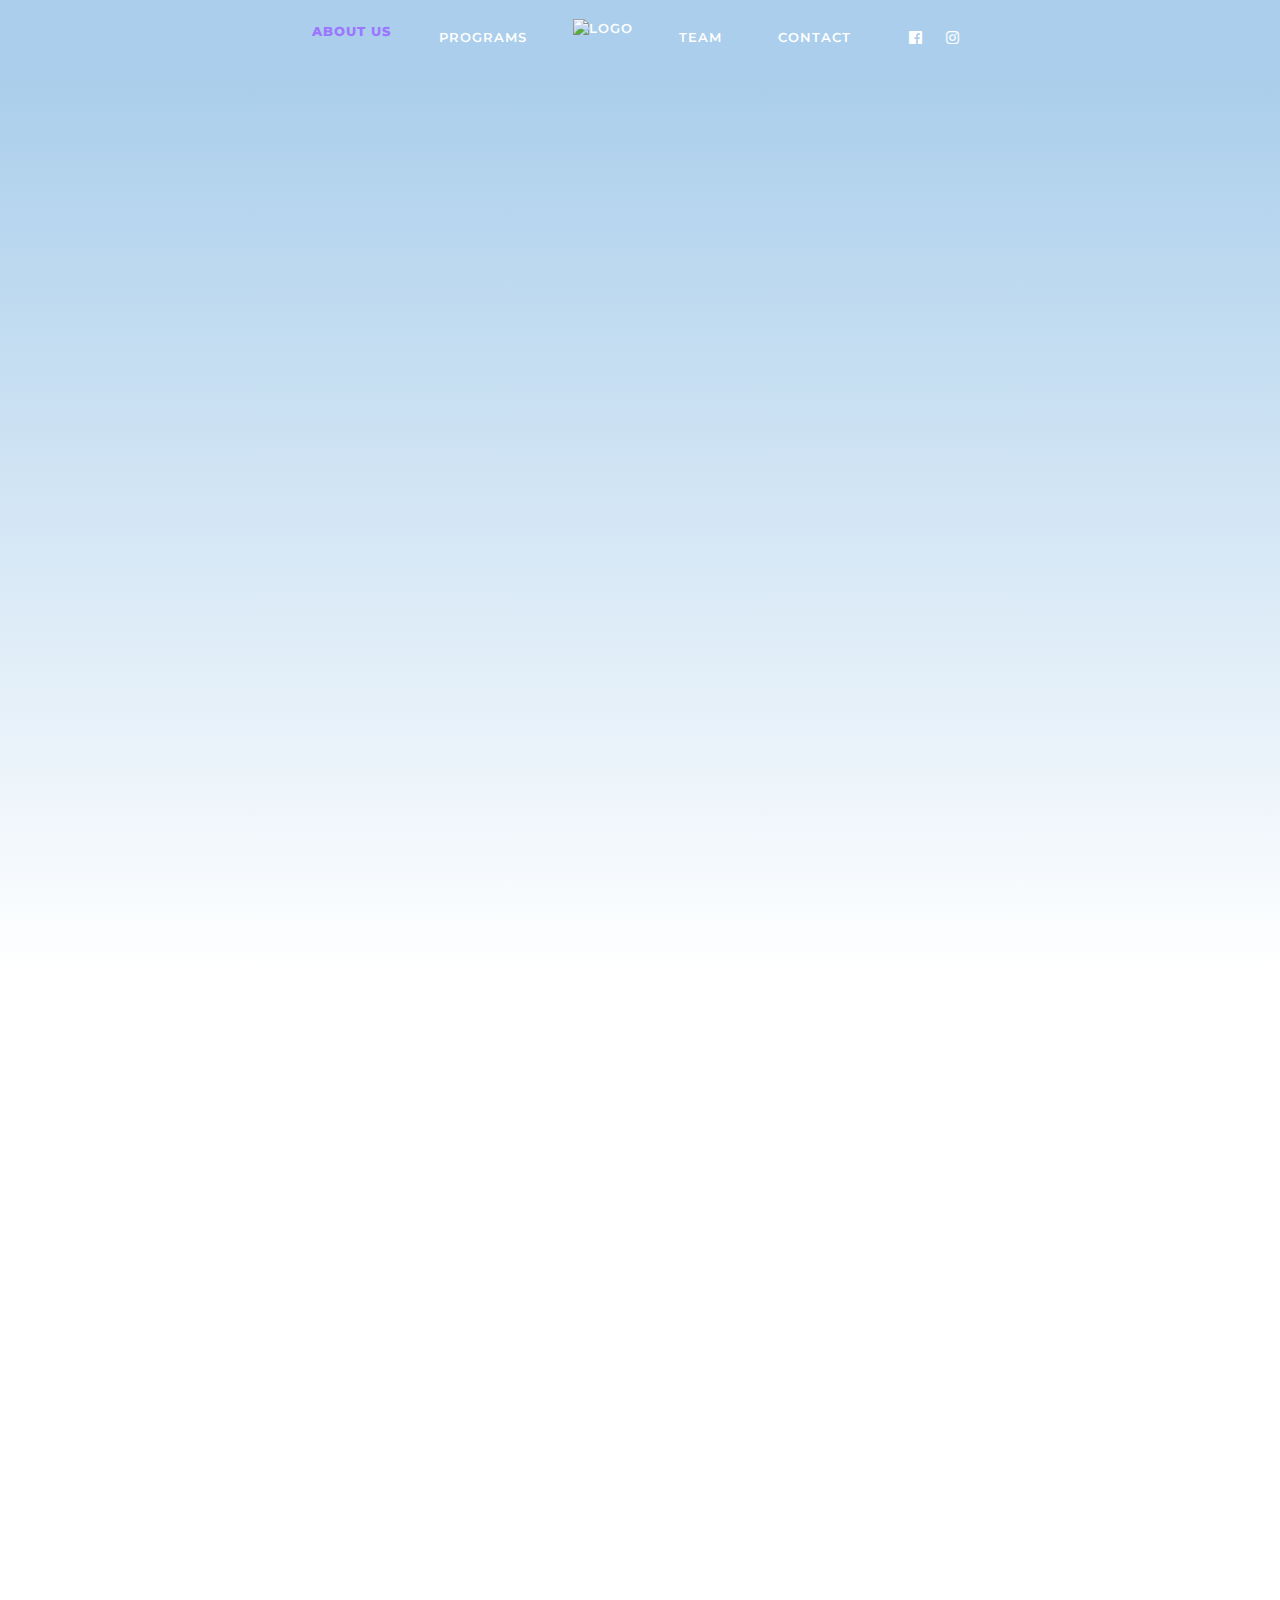
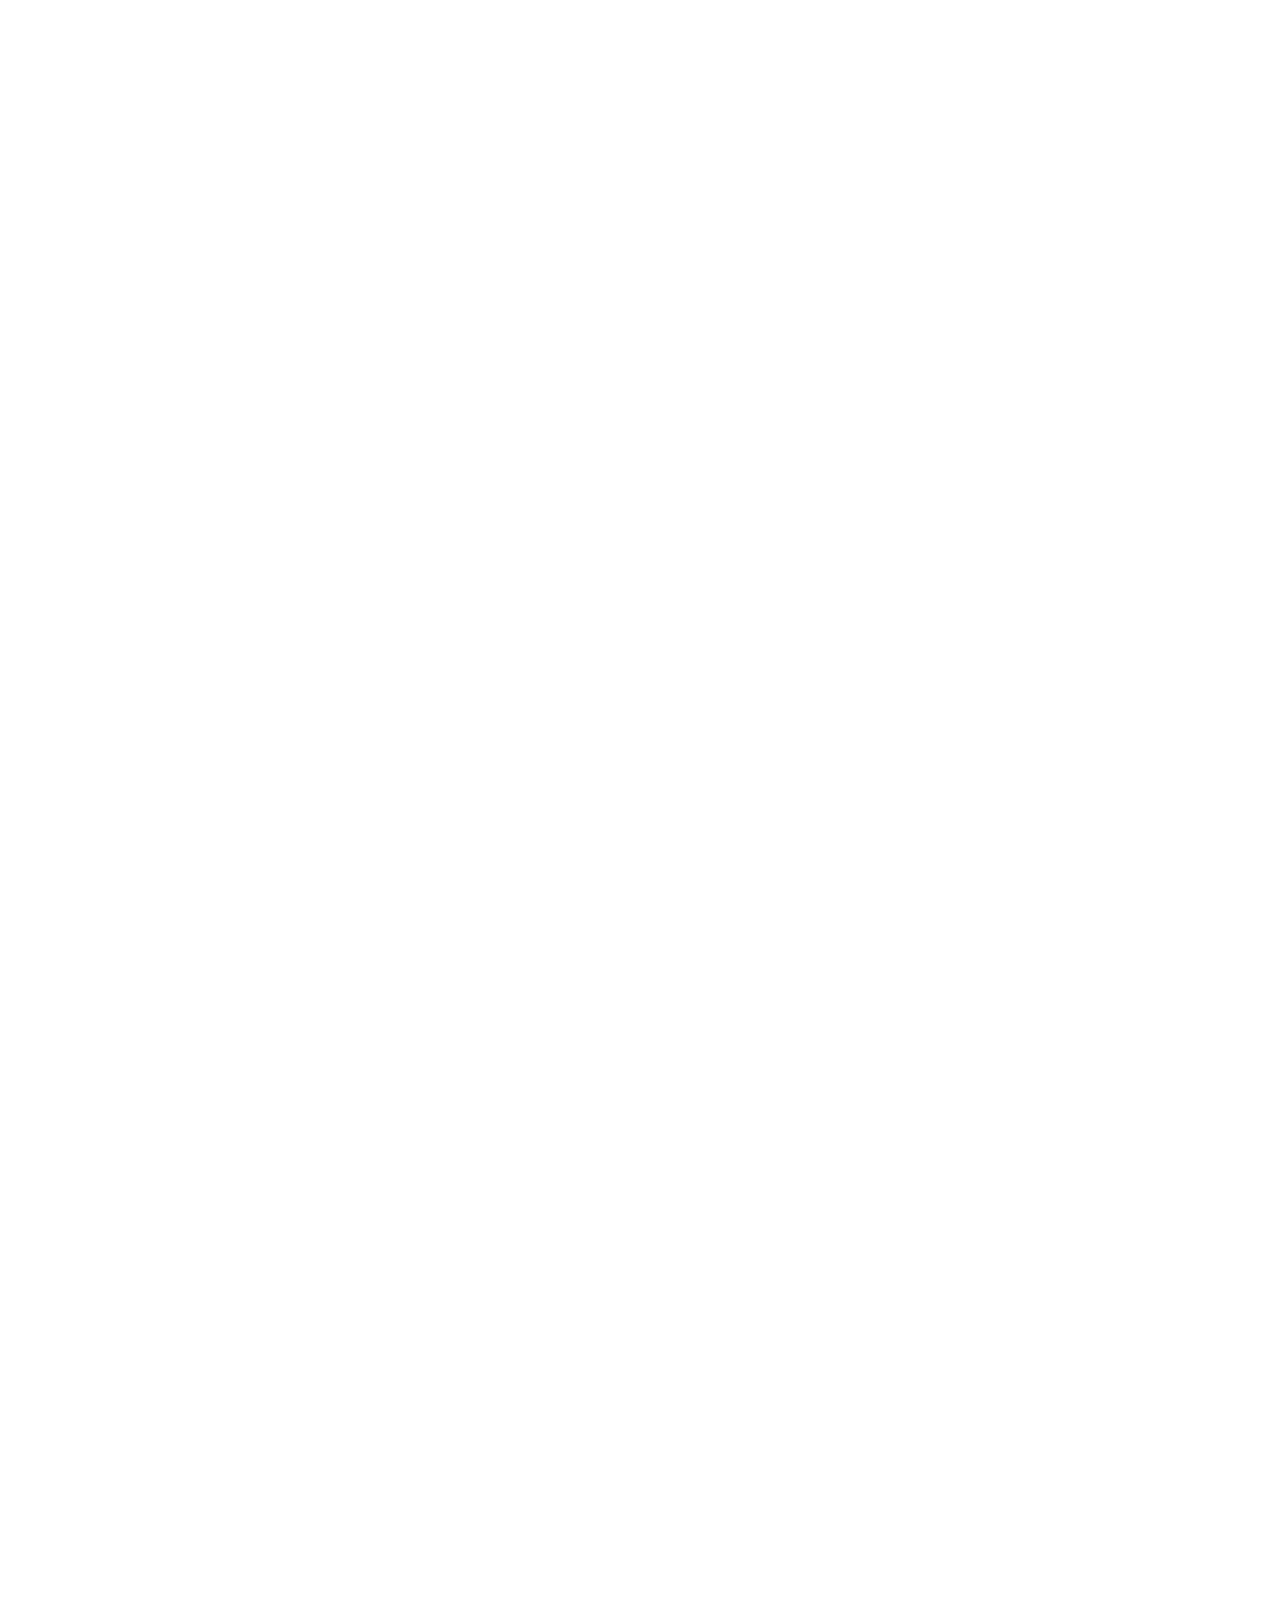
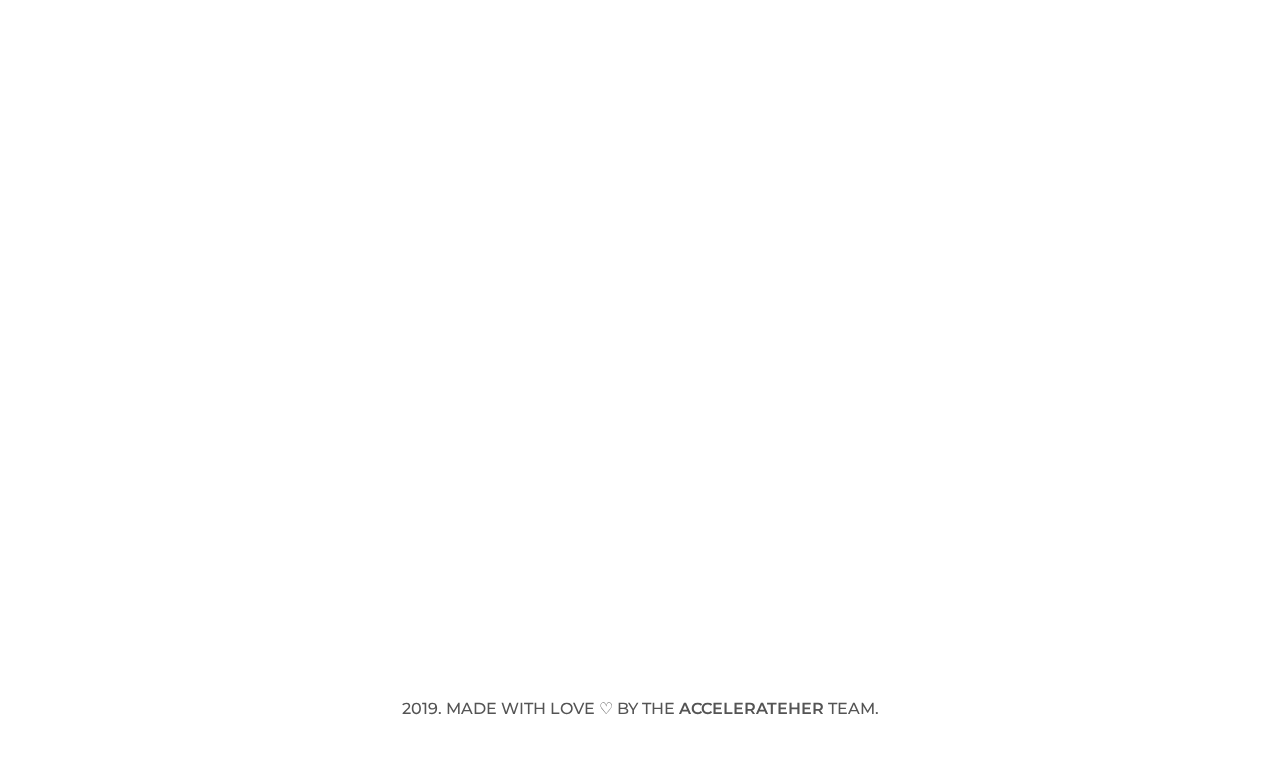
==== commit c57dacba: "edits to content and added recruitment page" ====
--- a/about-us.html
+++ b/about-us.html
@@ -38,7 +38,7 @@
                     </li>
 
                     <li class="nav-item logo">
-                        <a class="nav-link" href="index.html"><img src="images/graphics/paper_plane.png" alt="logo"></a>
+                        <a class="nav-link" href="index.html"><img src="images/graphics/lightbear-white.png" alt="logo"></a>
                     </li>
                     <li class="nav-item">
                         <a class="nav-link" href="team.html">Team</a>
@@ -82,59 +82,108 @@
     <!--Section-4-->
     <section class="section-4">
           <!-- <div class="container"> -->
+					<div class="row" id="row-4"  data-aos="fade-up" data-aos-delay="300">
+                          <div class="col-sm-6 col-6 box-5">
+                          <h2>Our Vision</h2>
+                          <p>Our organization's vision is to give femxle and non-binary identifying individuals a collaborative, innovative, and inclusive space to become confident entrepreneurs and business people.
+                              Our organization encourages effective risk-takers and holistic thinkers to come together to create real, actionable change.
+                              Instead of restricting the scope of entrepreneurship to one specialty, we encourage entrepreneurship across all fields,
+                              and bridge existing communities of different cultures, entrepreneurial circles, and academia to come
+                              together as mutual supporters.</p>
+						  </div>
+                          <div class="col-sm-6 col-6 box-4">
+                              <figure class="figure">
+                                  <img src="images/team/thumbs.jpg" class="figure-img img-fluid" alt="Alissa and Jiyoo give a thumbs up!">
+                              </figure>
+                          </div>
+                      </div>
                       <div class="row" id="row-1" data-aos="fade-up" data-aos-delay="300">
                           <div class="col-sm-12 col-12">
-	                          <h2>We are a team with values</h2>
+	                          <h2>Our Values</h2>
 	                              <figure class="figure">
-	                                <img src="images/team/_DSC4484.jpg" class="figure-img img-fluid" alt="team photo at table">
-	                              </figure>
-	                          <div class="flex">
-		                          <div class="col-xs-12 col-md-3">
-			                            <h2>Experiential Learning</h2>
-			                              <h5>
-			                              	 At AXH, we believe in learning through practicum: we provide semester-long professional and soft-skill development workshops to ensure that every womxn will have the confidence and skills to thrive in any environment.
+	                                <img src="images/team/team-table-candid.jpg" class="figure-img img-fluid" alt="team photo at table">
+	                              </figure>
+						  </div>
+					  </div>
+						<div class="row" id="innovation" data-aos="fade-up" data-aos-delay="300">
+		                          <div class="col-sm-6 col-6">
+									  <figure class="figure">
+	                                <img src="images/graphics/diversity.gif" class="figure-img img-fluid" alt="team photo at table">
+	                              </figure>
+                                  </div>
+                            <div class="col-sm-6 col-6">
+			                            <h3>Experiential Learning</h3>
+			                              <h5>
+			                              	 At AXH, we believe in learning through practicum: we provide semester-long professional and soft-skill development workshops to ensure that every member will have the confidence and skills to thrive in any environment.
 			                              </h5>
+                                  </div>
+                            <div class="row" id="innovation" data-aos="fade-up" data-aos-delay="300">
+
+						        	<div class="col-sm-6 col-6">
+			                            <h3>Innovation fueled by Diversity</h3>
+			                              <h5>
+											We believe that innovation can only happen when different perspectives collide. Our team is composed of 9 different disciplines across various disciplines like Environmental Policy, Business, Statistics, Computer Science, Gender & Women's Studies, and Philosophy among much more.
+										  </h5>
+                                    </div>
+                                <div class="col-sm-6 col-6">
+										<figure class="figure">
+	                                <img src="images/graphics/collaborate.gif" class="figure-img img-fluid" alt="team photo at table">
+	                              </figure>
 			                          </div>
-						        	<div class="col-xs-12 col-md-3">
-			                            <h2>Innovation fueled by Diversity</h2>
-			                              <h5>
-											We believe that innovation can only happen when two different perspectives collide. Our team is composed of 9 different disciplines across various majors and fields like Environmental Policy, Business, Data Science/Statistics, Computer Science, Global Poverty and Practice, and Philosophy among much more.
+                        </div>
+						</div>
+						<div class="row" id="innovation" data-aos="fade-up" data-aos-delay="300">
+						        	<div class="col-sm-6 col-6">
+										<figure class="figure">
+	                                <img src="images/graphics/peas.gif" class="figure-img img-fluid" alt="team photo at table">
+	                              </figure>
+                                    </div>
+                            <div class="col-sm-6 col-6">
+			                            <h3>None Left Behind</h3>
+			                              <h5>
+			                              	Our organization is like a second family. Our members help organize events to guide and forge unbreakable relationships with one another.
 			                              </h5>
+
 			                          </div>
-						        	<div class="col-xs-12 col-md-3">
-			                            <h2>Circular Mentorship</h2>
-			                              <h5>
-			                              	Our members do not just come and go through our programs and events. Every semester, our expericed members will go on to become mentors and committee memebers to help organize and guide future womxn of our organization and beyond.
-			                              </h5>
-			                          </div>
-						        	<div class="col-xs-12 col-md-3">
-			                            <h2>Resourcefulness & Beyond</h2>
+
+                            <div class="row" id="innovation" data-aos="fade-up" data-aos-delay="300">
+						        	<div class="col-sm-6 col-6">
+			                            <h3>Resourcefulness & Beyond</h3>
 			                              <h5>
 			                              	We firmly believe that anything is possible even with just an idea. We are a cooperative, collaborative group that shares all of our resources amongst our members to uplift our drivers of change.
 			                              </h5>
+                                    </div>
+                                <div class="col-sm-6 col-6">
+										<figure class="figure">
+	                                <img src="images/graphics/innovate.gif" class="figure-img img-fluid" alt="team photo at table">
+	                              </figure>
 		                          	</div>
-		                      </div>
+                            </div>
+		</div>
+
 	                      </div>
                       </div>
                       
                       <div class="row" id="row-2" data-aos="fade-up" data-aos-delay="300">
                           <div class="col-sm-6 col-6">
                               <figure class="figure">
-                                <img src="images/team/_DSC4346.jpg" class="figure-img img-fluid" alt="team photo at table">
+                                <img src="images/team/team-table.jpg" class="figure-img img-fluid" alt="team photo at table">
                               </figure>
                           </div>
-                          <div class="col-sm-6 col-6 right">
+                          <div class="col-sm-6 col-6">
                               <h2>Work with us</h2>
-                              <p>AccelerateHer @ Cal offers a variety of services for companies in the bay area looking for quality consulting. Every project helps our members grow in their passions and experiences in entrepreneurship.</p>
-	                          <ul class="bullet-points">
-		                          <li>We provide cutting edge solutions to growth-stage companies.</li>
-		                          <li>Building ideas into a concrete business opportunity.</li>
-	                          </ul>
-							  <a href="contact.html"><button class="btn btn-success">Company applications</button></a>
-							  <a href="recruit.html"><button class="btn btn-success">Student recruitment</button></a>
-                          </div>
+                              <p>AccelerateHer @ Berkeley is always searching for ways to connect with our regional, disciplinary, and cultural communities.</p>
+							  <p>Join us in:</p>
+	                          <ol class="bullet-points">
+		                          <li>Building spaces with us for femxle and non-binary individuals to pursue their ideas and excel in their professional careers.</li>
+								  <li>Bridging interdisciplinary worlds of entrepreneurship and academia for collaborative and inclusive change-making ideas.</li>
+	                          </ol>
+							  <a href="recruit.html"><button class="btn btn-success">Student</button></a>
+							  <a href="contact.html"><button class="btn btn-success">Corporate</button></a>
+						  </div>
                       </div>
-                      
+
+						<!--
                       <div class="row" id="row-3"  data-aos="fade-up" data-aos-delay="300">
 					      <div class="col-sm-12 col-12">
 						      <h2>Our Specialties</h2>
@@ -165,7 +214,7 @@
 		                          </div>
 		                     </div>
 					      </div>
-					  	</div>
+					  	</div> -->
                  <!-- </div> -->
 
           <!--container-->
--- a/css/clouds.css
+++ b/css/clouds.css
@@ -0,0 +1,121 @@
+#sky {
+    overflow: hidden;
+    position: fixed;
+    width: 100%;
+    height: 100%;
+    background: #AACEEB;
+	background: -webkit-linear-gradient(top, #AACEEB 0%, #fff 100%);
+	background: -linear-gradient(top, #AACEEB 0%, #fff 100%);
+	background: -moz-linear-gradient(top, #AACEEB 0%, #fff 100%);
+}
+
+.sky-small {
+    overflow: hidden;
+    width: 100%;
+    height: 100%;
+    background: #AACEEB;
+	background: -webkit-linear-gradient(top, #AACEEB 0%, #fff 100%);
+
+}
+
+.cloud {
+    position: absolute;
+    background-image: url('https://www.dl.dropboxusercontent.com/s/31ivp5fsjcgytgp/cloud1.png');
+    background-repeat: no-repeat;
+    width: 176px;
+    height: 114px;
+}
+
+#cloud1 {
+    top: 80px;
+    left: 200px;
+    -webkit-animation: movingclouds 120s linear infinite;
+	-moz-animation: movingclouds 120s linear infinite;
+	-o-animation: movingclouds 120s linear infinite;
+}
+
+#cloud2 {
+    top: 300px;
+    left: 400px;
+    -webkit-animation: movingclouds 52s linear infinite;
+	-moz-animation: movingclouds 52s linear infinite;
+	-o-animation: movingclouds 52s linear infinite;
+}
+
+#cloud3 {
+    top: 220px;
+    left: 40px;
+    -webkit-transform: scale(0.9);
+	-moz-transform: scale(0.9);
+    -ms-transform: scale(0.9);
+	transform: scale(0.9);
+	opacity: 0.9; 
+    -webkit-animation: movingclouds 60s linear infinite;
+	-moz-animation: movingclouds 60s linear infinite;
+	-o-animation: movingclouds 60s linear infinite;
+}
+
+#cloud4 {
+    top: 140px;
+    left: 0px;
+    -webkit-transform: scale(0.8);
+	-moz-transform: scale(0.8);
+    -ms-transform: scale(0.8);
+	transform: scale(0.8);
+	opacity: 0.8; 
+    -webkit-animation: movingclouds 80s linear infinite;
+	-moz-animation: movingclouds 80s linear infinite;
+	-o-animation: movingclouds 80s linear infinite;
+}
+
+#cloud5 {
+    top: 260px;
+    left: 300px;
+    -webkit-transform: scale(0.7);
+	-moz-transform: scale(0.7);
+    -ms-transform: scale(0.7);
+	transform: scale(0.7);
+	opacity: 0.7; 
+    -webkit-animation: movingclouds 100s linear infinite;
+	-moz-animation: movingclouds 100s linear infinite;
+	-o-animation: movingclouds 100s linear infinite;
+}
+
+#cloud6 {
+    top: 60px;
+    left: 100px;
+    -webkit-transform: scale(0.5);
+	-moz-transform: scale(0.5);
+    -ms-transform: scale(0.5);
+	transform: scale(0.5);
+	opacity: 0.5; 
+    -webkit-animation: movingclouds 108s linear infinite;
+	-moz-animation: movingclouds 108s linear infinite;
+	-o-animation: movingclouds 108s linear infinite;
+}
+
+#cloud7 {
+    top: 300px;
+    left: 500px;
+    -webkit-transform: scale(0.4);
+	-moz-transform: scale(0.4);
+    -ms-transform: scale(0.4);
+	transform: scale(0.4);
+	opacity: 0.4; 
+    -webkit-animation: movingclouds 116s linear infinite;
+	-moz-animation: movingclouds 116s linear infinite;
+	-o-animation: movingclouds 116s linear infinite;
+}
+
+@keyframes movingclouds {
+	0% {margin-left: 100%;}
+	100% {margin-left: -150%;}
+}
+@-webkit-keyframes movingclouds {
+	0% {margin-left: 100%;}
+	100% {margin-left: -150%;}
+}
+@-moz-keyframes movingclouds {
+	0% {margin-left: 100%;}
+	100% {margin-left: -150%;}
+}
--- a/css/main.css
+++ b/css/main.css
@@ -26,11 +26,19 @@
 }
 
 a {
-    color: #000;
+    color: #757575;
+}
+
+h3 a{
+    text-align:center;
+}
+
+h3 a:hover {
+    color: blue;
 }
 
 a:hover {
-    color: #000;
+    color: #757575;
     text-decoration: none;
 }
 
@@ -47,12 +55,25 @@
     list-style: none;
 }
 
-.btn-primary:focus {
-    box-shadow: none;
-}
-
-.btn-primary:not(:disabled):not(.disabled):active:focus {
-    box-shadow: none;
+.btn {
+	transition: 0.5s;
+	margin: 5px;
+}
+
+.flex {
+	display: flex;
+}
+
+.right {
+	text-align: right;
+}
+
+.left {
+	text-align: left;
+}
+
+ul.bullet-points {
+	list-style-type: circle;
 }
 
 /*======
@@ -77,32 +98,20 @@
 }
 
 nav {
-    background-color: #000000!important;
-    -webkit-box-shadow: 0 4px 4px -2px rgba(0, 0, 0, 0.1607843137254902);
-    -moz-box-shadow: 0 4px 4px -2px rgba(0, 0, 0, 0.1607843137254902);
-    box-shadow: 0 4px 4px -2px rgba(0, 0, 0, 0.1607843137254902);
-      font-size: 15px;
+    background-color: #AACEEB !important;
+    font-size: 15px;
 }
 
 .navbar .fa {
     font-size: 15px;
-    margin-top: 58px;
-    margin-left: 5px;
+    padding: 10px;
     color: #ffffff;
+    transition: 0.5s;
 }
 
 .navbar .fa:hover {
   font-size: 15px;
-  margin-top: : 58px;
-  margin-left: 5px;
-    color: #c4820f;
-}
-
-.navbar-dark .navbar-nav .nav-link:hover,
-
-.navbar-dark .navbar-nav .active > .nav-link {
-    font-weight: 600;
-    color: #c4820f;
+  color: #9C76FF;
 }
 
 .navbar-dark .navbar-nav .nav-link {
@@ -111,27 +120,37 @@
     font-weight: 600;
     text-transform: uppercase;
     letter-spacing: 1px;
-    padding: 10px 20px;
-}
-
+    transition: 0.5s;
+}
 .navbar-dark .navbar-nav .nav-link-active {
-    color: #c4820f;
+    color: #9C76FF;
     font-size: 13px;
     font-weight: 800;
     text-transform: uppercase;
     letter-spacing: 1px;
-    padding: 10px 20px;
 }
 
 .navbar-nav {
     justify-content: center;
     width: 100%;
+    height: 75px;
 }
 
 .navbar {
     padding: 0;
 }
 
+.navbar-nav .nav-item {
+	padding: 20px;
+}
+
+.navbar-nav .nav-item.logo {
+	padding: 10px;
+}
+
+.navbar-nav .nav-item.logo img {
+	height: 40px;
+}
 
 .navbar-nav .nav-item:last-child {
     border-right: 0;
@@ -150,107 +169,60 @@
 /* style for when sitcky is applied */
 
 .stuck .sticky-top {
-    background-color: #000000 !important;
-}
-
-.jumbotron {
+    
+}
+
+
+/*=============================
+     section-1 Styles
+=============================*/
+
+.section-1 {
     width: 100%;
-    height: 550px;
-    position: relative;
-    background-image: url(../images/index.jpg);
-    background-repeat: no-repeat;
-    background-position: top;
-    background-size: cover;
-}
-
-.jumbotron h1,
-.jumbotron h2,
-.jumbotron h4 {
-    color: #ffffff;
-    text-transform: uppercase;
-}
-
-.jumbotron h4 {
-    font-size: 16px;
-    background: #000;
-    display: inline;
-    letter-spacing: 5px;
-    padding: 15px 40px;
-}
-
-.jumbotron a {
-    margin-top: 50px;
-}
-
-.jumbotron .btn-success,
-.jumbotron .btn-success:not(:disabled):not(.disabled):active {
-    color: #000;
-    font-size: 18px;
-    font-weight: 600;
-    border-radius: 100px;
-    padding: 8px 35px;
-    background-color: #b4dc2d;
-    border-color: #b4dc2d;
-    border: 2px solid #b4dc2d;
-}
-
-.jumbotron .btn-success:hover {
-    color: #fff;
-    background-color: transparent;
-    border: 2px solid #b4dc2d;
-}
-
-.jumbotron h1 {
-    font-size: 51px;
-    font-weight: 700;
-    text-transform: uppercase;
-    margin-top: -120px;
-    padding-bottom: 10px;
-}
-.jumbotron .fa{
-font-size: 30px;
-color: #ffffff;
-
-}
-
-
-.content {
-    position: relative;
-    text-align: center;
-}
-
-.gradient {
-    position: absolute;
-    width: 100%;
-    height: 100%;
-    top: 0;
-    left: 0;
-    background: -moz-linear-gradient(-45deg, rgba(0, 0, 0, 0.5) 0%, rgba(0, 0, 0, 0.5) 100%);
-    background: -webkit-linear-gradient(-45deg, rgba(0, 0, 0, 0.5) 0%, rgba(0, 0, 0, 0.5) 100%);
-    background: linear-gradient(135deg, rgba(0, 0, 0, 0.5) 0%, rgba(0, 0, 0, 0.5) 100%);
-    filter: progid:DXImageTransform.Microsoft.gradient( startColorstr='#b3000000', endColorstr='#b3000000', GradientType=1);
-}
-
-.gradient-one {
-    position: absolute;
-    width: 100%;
-    height: 100%;
-    top: 0;
-    left: 0;
-    background: -moz-linear-gradient(-45deg, rgba(0, 0, 0, 0.7) 0%, rgba(0, 0, 0, 0.7) 100%);
-    background: -webkit-linear-gradient(-45deg, rgba(0, 0, 0, 0.7) 0%, rgba(0, 0, 0, 0.7) 100%);
-    background: linear-gradient(135deg, rgba(0, 0, 0, 0.7) 0%, rgba(0, 0, 0, 0.7) 100%);
-    filter: progid:DXImageTransform.Microsoft.gradient( startColorstr='#b3000000', endColorstr='#b3000000', GradientType=1);
-}
-
-.thumbnail {
-    background-color: whitesmoke;
-    height: 320px;
-    border: none;
-    border-radius: 0px;
-    text-align: center;
-}
-
+    padding: 75px 0;
+}
+
+.section-1.banner {
+	height: 500px;
+}
+
+.section-1.header {
+	height: 200px;
+}
+
+.section-1 .section-title {
+	text-align: center;
+	padding: 0 10%;
+}
+
+.section-1 .col-xs-6 {
+	position: absolute;
+	top: 25%;
+	max-width: 50%;
+}
+
+.section-1 .col-xs-6#col-1 {
+	left: 10%;
+}
+
+.section-1 .col-xs-6#col-2 {
+	right: 10%;
+	text-align: right;
+	padding: 50px;
+}
+
+.section-1 h1 {
+	color: #545454;
+}
+
+.section-1 p {
+	font-weight: 300px;
+	font-size: 1.25em;
+}
+
+.section-1 img {
+	width: 40%;
+}
 
 
 /*=============================
@@ -260,11 +232,11 @@
 .section-2 {
     width: 100%;
     height: auto;
+    text-align: center;
 }
 
 .section-2 {
-    padding-top: 70px;
-    padding-bottom: 100px;
+    padding: 0 0 75px 0;
 }
 
 .section-2 .fa {
@@ -310,7 +282,7 @@
 .section-3 {
     width: 100%;
     height: auto;
-    padding-bottom: 100px;
+    padding-bottom: 75px;
     border-bottom: 1px solid #e5e5e5;
 }
 
@@ -379,9 +351,94 @@
 .section-4 {
     width: 100%;
     height: auto;
-    padding-top: 75px;
-    padding-bottom: 100px;
-    border-bottom: 1px solid #e5e5e5;
+    margin-top: 75px;
+}
+
+.section-4 a.anchor {
+    display: block;
+    position: relative;
+    top: -250px;
+    visibility: hidden;
+}
+
+.section-4 .row {
+	padding: 50px 10%;
+	background: #fff;
+}
+.section-4 .row#comms {
+	padding: 50px 10%;
+	background-color: #AACEEB;
+}
+.section-4 .row#finance {
+	padding: 50px 10%;
+	background-color: rgba(255, 255, 255, .5);
+
+}
+
+.section-4 .row#innovation {
+	padding: 50px 10%;
+	background-color: rgba(255, 255, 255, .5);
+
+}
+
+.section-4 .row#marketing {
+	padding: 50px 10%;
+	background-color: rgba(255, 255, 255, .5);
+
+}
+
+.section-4 .row#profdev {
+	padding: 50px 10%;
+	background-color: rgba(255, 255, 255, .5);
+
+}
+
+
+.section-4.home .row {
+    background: none;
+	min-height: 500px;
+}
+
+.section-4.home .row#row-1, .section-4 .row#row-5 {
+	background: #fff;
+}
+
+.section-4.home .row .col-sm-6 {
+	margin-top: auto;
+	margin-bottom: auto;
+}
+
+.section-4.home .row .col-xs-12 {
+	text-align: center;
+	background: rgba(255, 255, 255, 1);
+    padding: 50px 25px;
+    margin: 10px;
+    max-width: 31%;
+}
+
+.section-4 .col-sm-12 {
+	text-align: center;
+}
+
+.section-4 .col-sm-12 figure {
+	padding: 25px;
+	width: 50%;
+}
+
+.section-4 .row .col-xs-12 {
+	padding: 25px 0;
+}
+
+.section-4 .row.team .col-xs-12 {
+	padding: 25px;
+}
+
+.section-4 .row.team img {
+	width: 100%;
+	height: 200px;
+	object-fit: cover;
+	object-position: 0 33%;
+    margin-bottom: 25px;
 }
 
 .section-4 h3 {
@@ -391,7 +448,7 @@
     line-height: 40px;
 }
 
-.section-4 h1{
+.section-4 h1 {
   color: #000;
   font-size: 30px;
   font-weight: 800px;
@@ -406,36 +463,58 @@
     padding-bottom: 10px;
 }
 
-
-.section-4 .heading .btn-success {
-    color: #fff;
-    padding: 12px 35px;
-    letter-spacing: 1px;
-    border-radius: 0;
-    background-color: #b4dc2d;
-    border-color: #b4dc2d;
-    text-transform: uppercase;
+.section-4 .box-3 {
+	text-align: right;
+}
+
+.section-4 p {
+	font-size: 1.1em;
+}
+
+.section-4 .box-6, .section-4 .box-7 {
+	margin: auto;
+}
+
+.section-4 .box-6 ul.sponsor-list {
+	padding: 20px 0;
+}
+
+.section-4 .box-6 ul.sponsor-list li {
+	display: inline-block;
+	margin: 25px;
+}
+
+.section-4 .box-6 ul.sponsor-list li img {
+	height: 100px;
+}
+
+.section-4 .box-6, .section-4 .box-7 h2 {
+	text-align: center;
+}
+
+.section-4 .box-7 .flex {
+	padding: 10px 0;
 }
 
 .section-4 .btn-success {
     color: #fff;
     font-size: 18px;
     padding: 5px 20px;
-    background-color: #b4dc2d;
-    border-color: #b4dc2d;
-    border-radius: 100px;
+    background-color: #9C76FF;
+    border-color: #9C76FF;
 }
 
 .section-4 .btn-success:hover,
+.section-4 .btn-success.outline:hover,
 .btn-success:not(:disabled):not(.disabled):active {
-    background-color: #000;
-    border-color: #000;
-}
-
-.section-4 .heading .btn-success:hover {
+    background-color: #8766DD;
+    border: 1px solid #8766DD;
     color: #fff;
-    background-color: black;
-    border: 1px solid #000;
+}
+
+.section-4 .btn-success.outline {
+	color: #9C76FF;
+	background: none;
 }
 
 .section-4 figure figcaption p {
@@ -453,18 +532,16 @@
 }
 
 .section-4 .box-2 img,
-.section-4 .box-6 img,
 .section-4 .box-4 img {
     width: 100%;
-    height: 258px;
+    height: 300px;
     object-fit: cover;
-    padding-left: 30px;
 }
 
 .section-4 .box-2 figure,
 .section-4 .box-4 figure,
 .section-4 .box-6 figure {
-    margin: 0 0 55px;
+    /* margin: 0 0 55px; */
 }
 
 .section-4 h4 {
@@ -477,26 +554,29 @@
     font-size: 15px;
     font-weight: 300;
     padding-bottom: 10px;
-    padding-right: 40px;
     line-height: 30px;
 }
 .section-4 i.fa{
-  font-size: 40px;
-  margin-bottom: 20px;
-  margin-left: 45px;
-  transition: all 0.5s;
-  color: #fff;
-  width: 80px;
-  height: 80px;
-  padding: 20px 20px 20px 20px;
+  font-size: 25px;
+    margin-bottom: 20px;
+    transition: all 0.5s;
+    color: #fff;
+    width: 50px;
+    height: 50px;
+    padding: 12.5px;
   border-radius: 50%;
-  background: linear-gradient(to right, #0081D5 0%, #0061a0 100%);
+  background: #9C76FF;
   box-shadow: 10px 10px 10px rgba(0,0,0,.05);
   }
 
-.section-4 i.fa:hover {
-    background: linear-gradient(to right, #d79f42 0%, #C4820f 100%);
-}
+.section-4 ol > li a:hover {
+    color: #AACEEB;
+}
+
+.section-4 ul > li a:hover {
+    color: #AACEEB;
+}
+
 /*=============================
      Section-5 Styles
 =============================*/
@@ -809,7 +889,7 @@
 
 .footer-copyright {
     position: relative;
-    background-image: url("../images/footer-bg.jpg");
+    background-color: none;
     background-repeat: no-repeat;
     background-position: top;
     background-size: cover;
@@ -818,13 +898,13 @@
 
 .footer-copyright p {
     font-size: 16px;
-    font-weight: 300;
-    color: #ffffff;
+    color: 777;
+    font-weight: 500;
     position: relative;
     text-transform: uppercase;
     padding: 40px 0;
     margin-bottom: 0;
-}
+}	
 
 .footer-copyright p a {
     color: #8dc63f;
@@ -908,7 +988,7 @@
   	box-shadow: 10px 10px 10px rgba(0,0,0,.05);
   }
 #about-us i.fa:hover {
-  	background: linear-gradient(to right, #d79f42 0%, #C4820f 100%);
+  	background: linear-gradient(to right, #d79f42 0%, #fff 100%);
 
 }
 #about-us j.fa{
@@ -918,7 +998,7 @@
   margin-right: 10px;
   }
 #about-us j.fa:hover {
-  	color:  #C4820f;
+  	color:  #fff;
 
 }
 #about-us .image {
@@ -1916,7 +1996,7 @@
   }
 
 .services i.fa:hover {
-    background: linear-gradient(to right, #d79f42 0%, #C4820f 100%);
+    background: linear-gradient(to right, #d79f42 0%, #fff 100%);
 }
 
 .services j.fa{
@@ -1924,7 +2004,7 @@
 }
 
 .services j.fa:hover{
-  color: #C4820f
+  color: #fff
 }
 
 .services h3 {
@@ -1968,7 +2048,7 @@
     .navbar-dark .navbar-nav .nav-link,
     .navbar-dark .navbar-nav .active > .nav-link {
         font-size: 12px;
-        color: #c4820f;
+        color: #fff;
         padding: 10px 10px;
     }
     header .navbar-brand img {
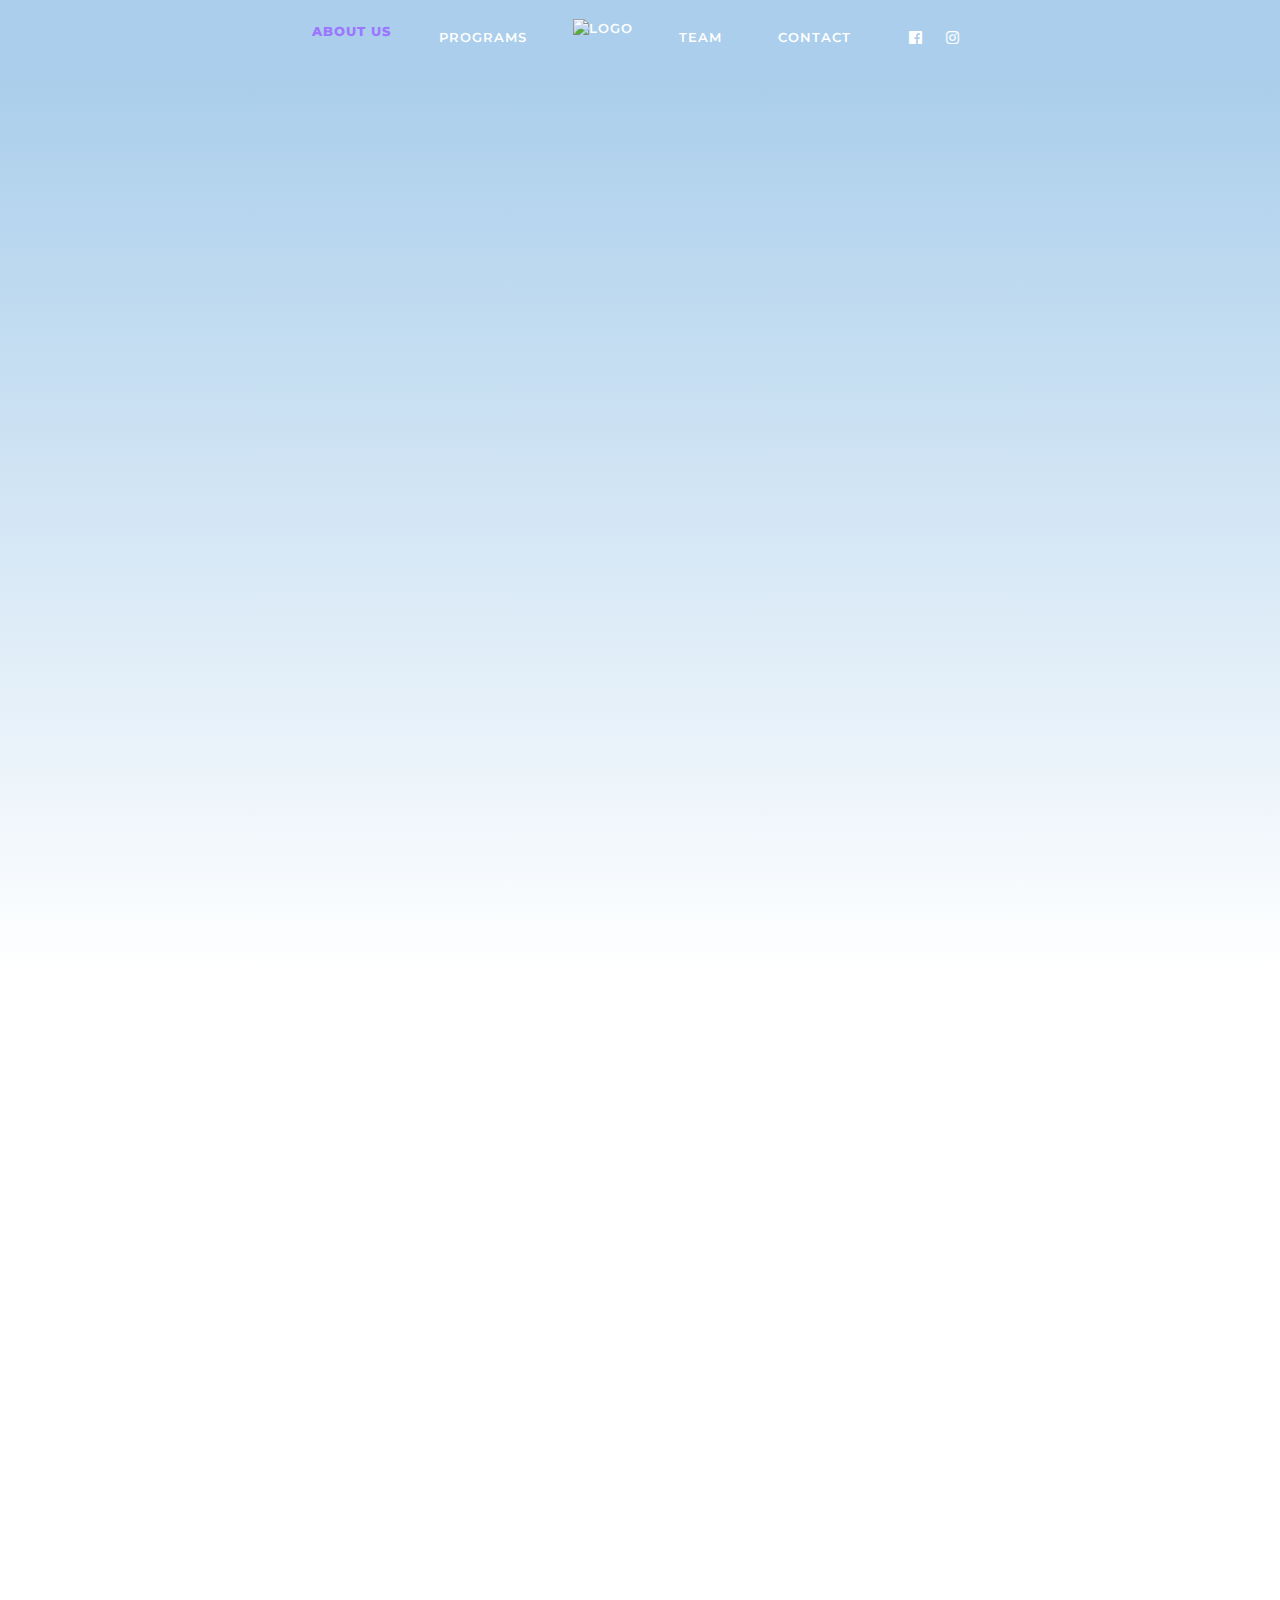
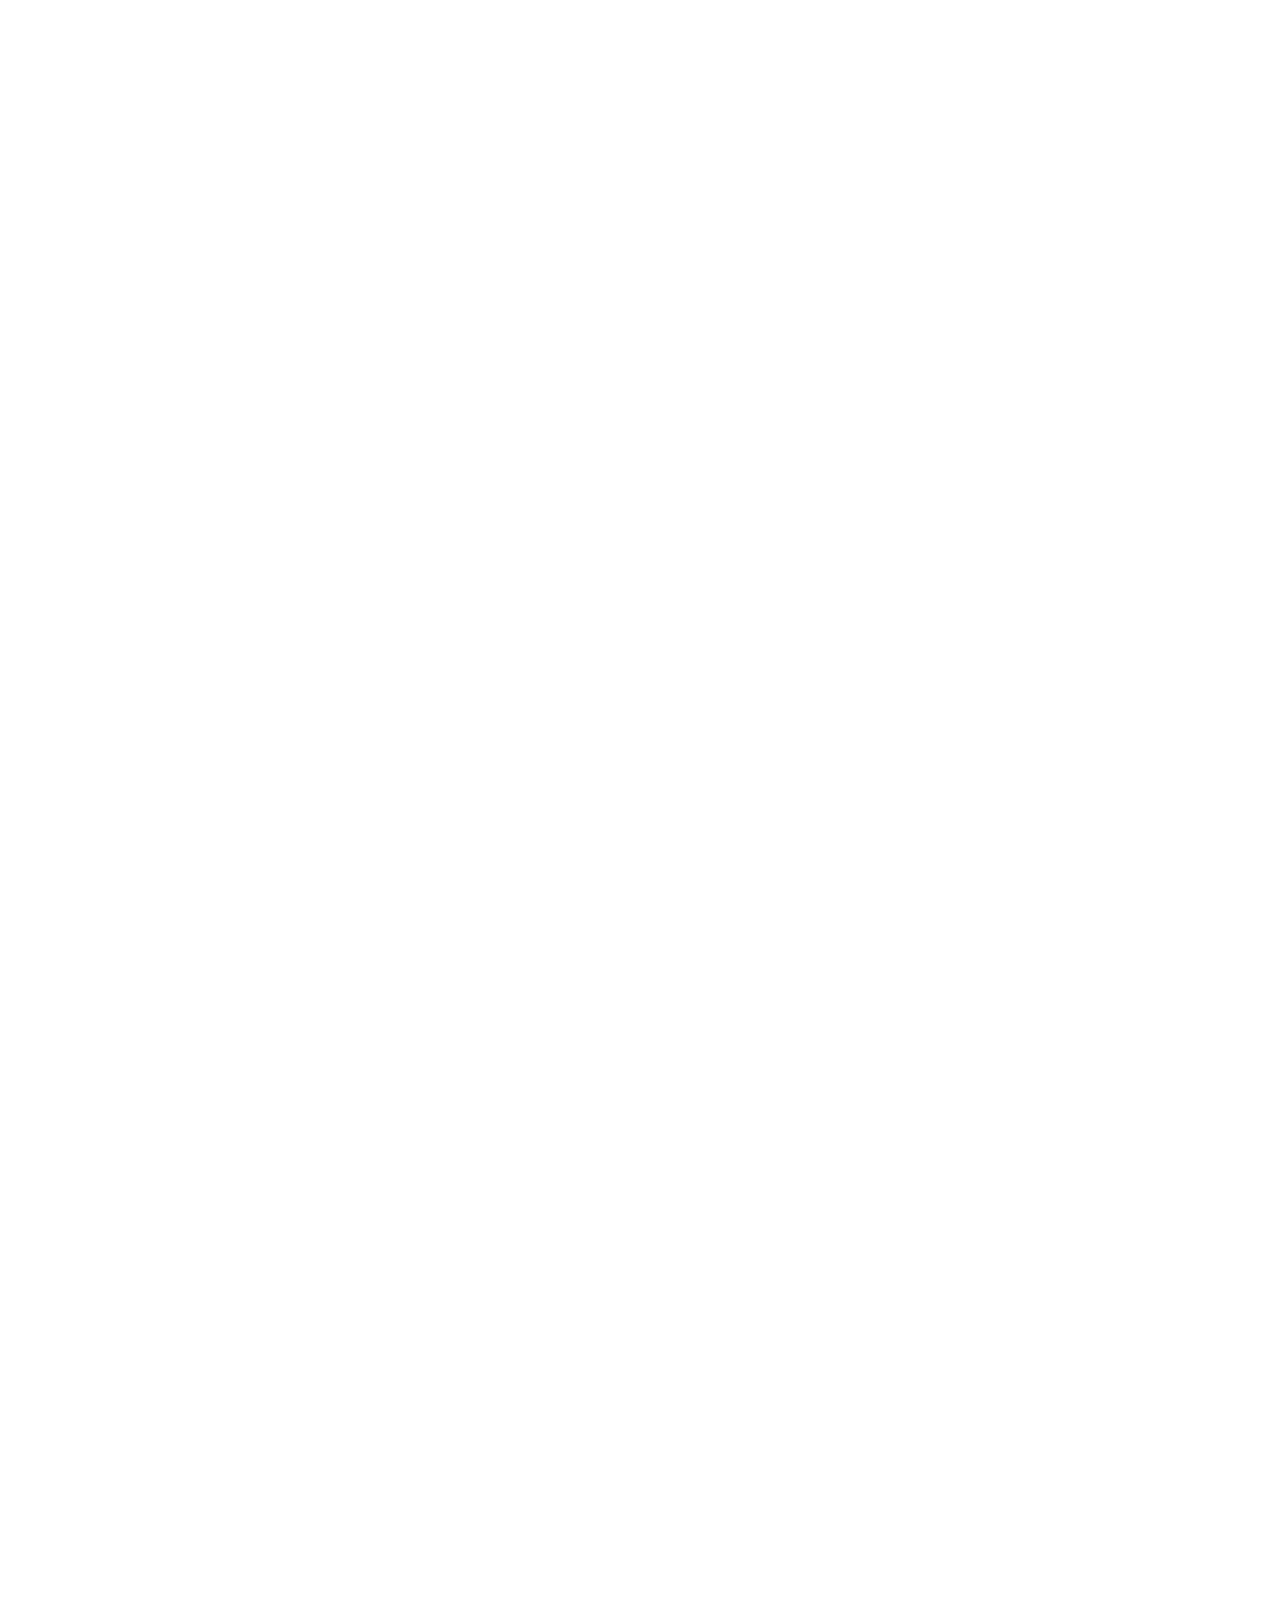
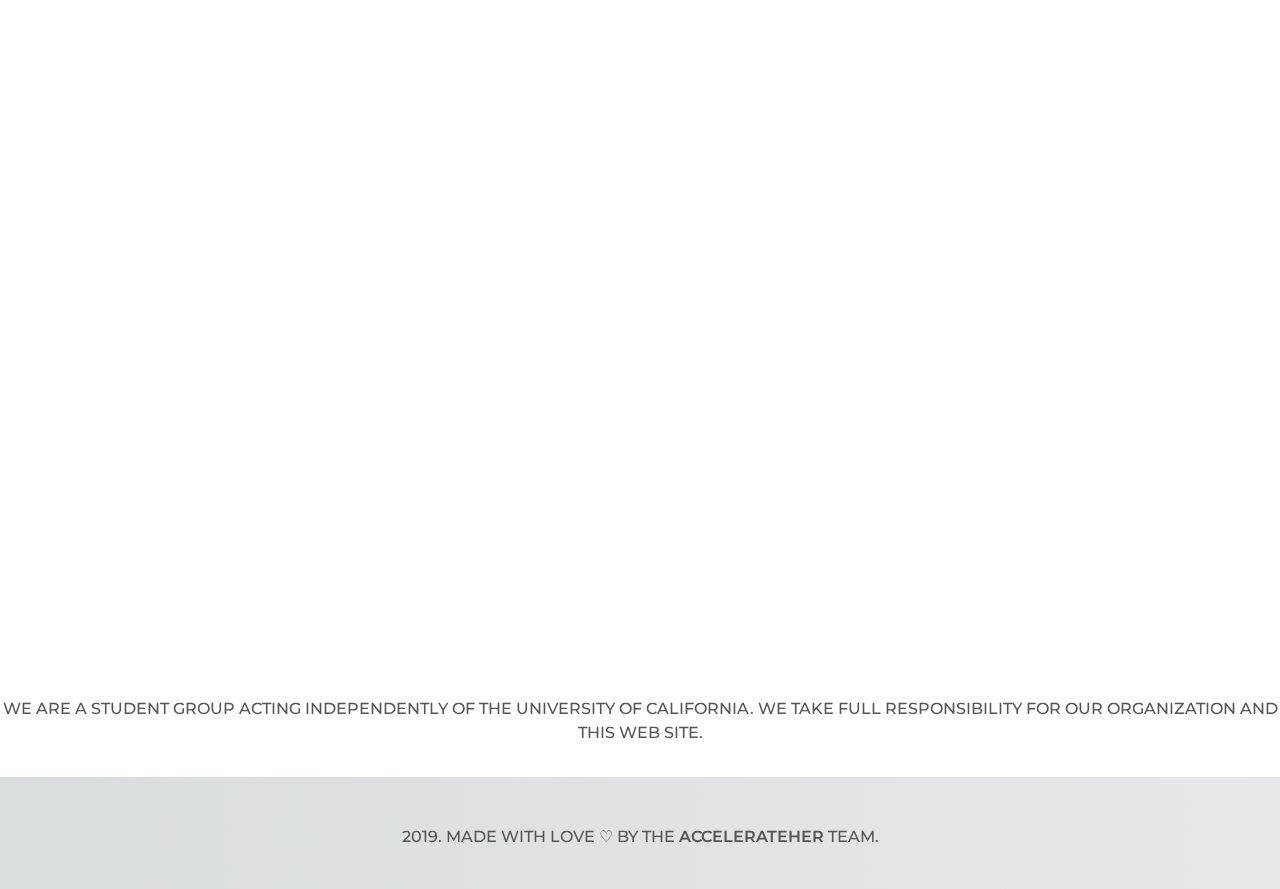
==== commit 17b981a6: "ocf reqs" ====
--- a/about-us.html
+++ b/about-us.html
@@ -225,7 +225,9 @@
 
         <!-- Copyright -->
             <div class="footer-copyright text-center">
-
+<p>
+             We are a student group acting independently of the University of California. We take full responsibility for our organization and this web site.
+        </p>
                 <p>2019. Made with love ♡ by the <strong> AccelerateHER</strong> team.</p>
             </div>
             <!-- Copyright -->
